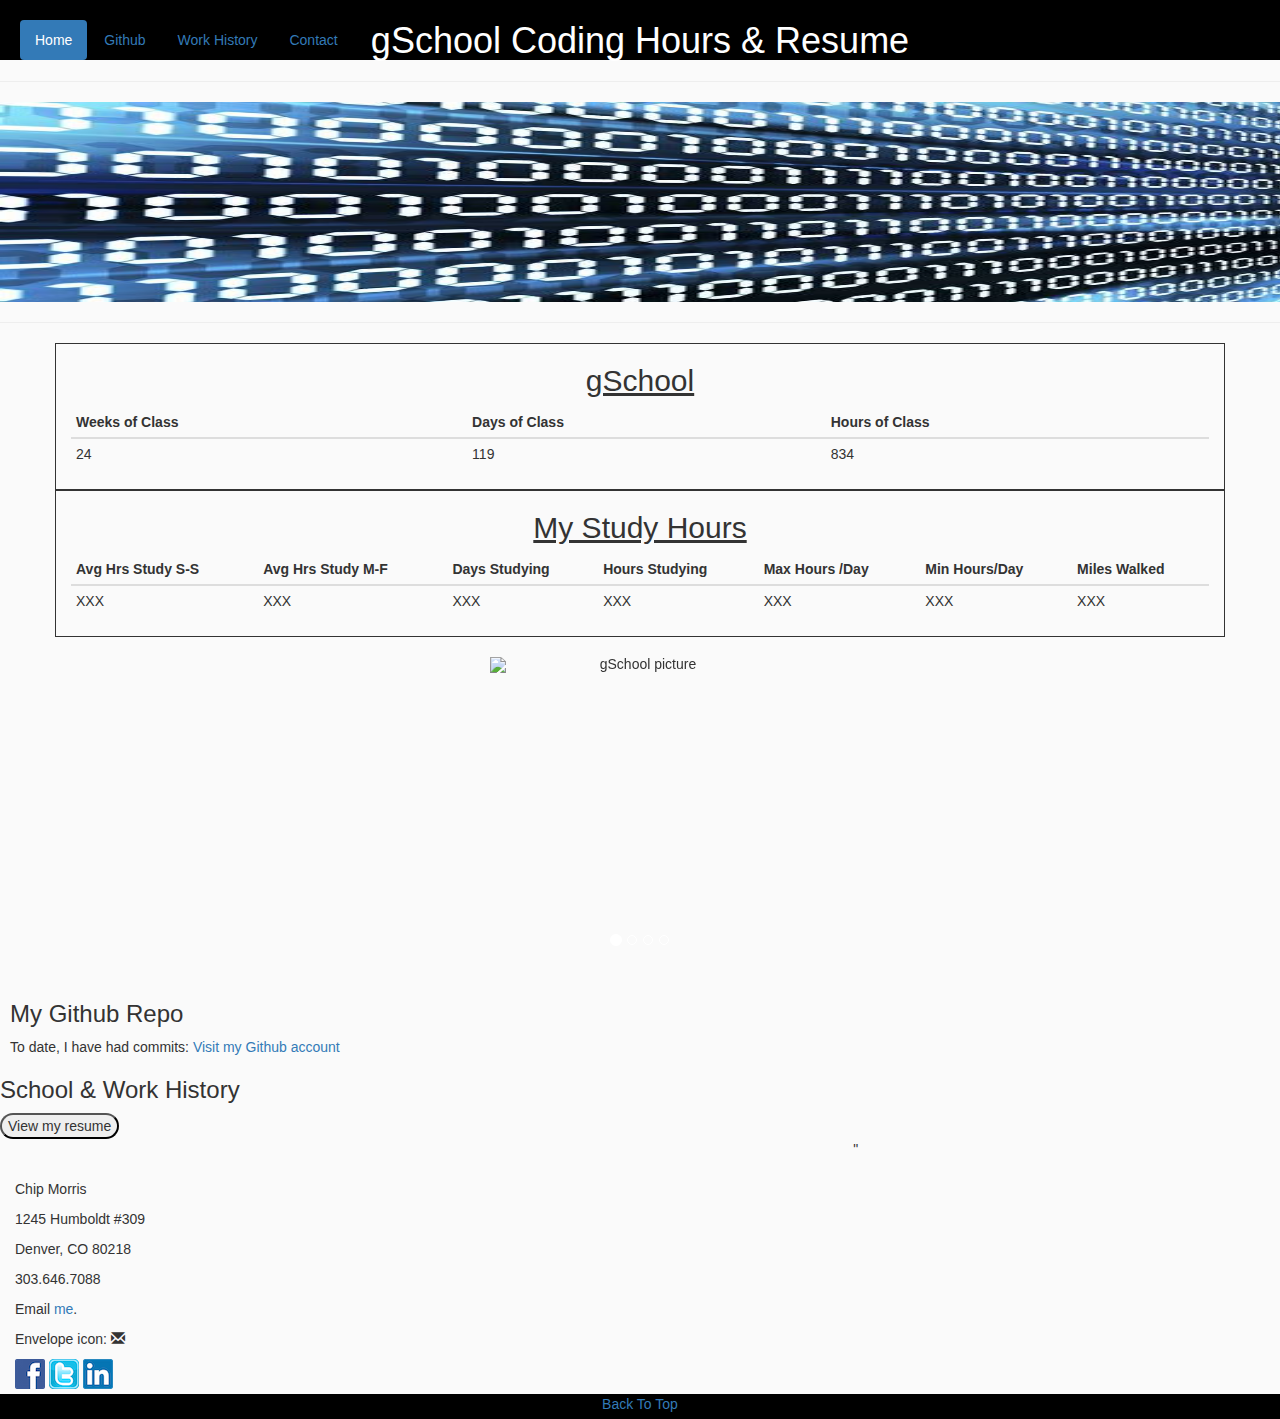
==== index.html @ 4a17ed46 "Updated JQuery" ====
<!DOCTYPE html>
<html lang="en">
<head>
<title>Personal Project - Online Resume</title>

<link rel="stylesheet" type="text/css" href="https://maxcdn.bootstrapcdn.com/bootstrap/3.3.5/css/bootstrap.min.css">
<link rel="stylesheet" type="text/css" href="css/main.css">

</head>
<body>

  <!-- Navigation bar items -->
<div id="headerBar">
  <header>
    <nav>
      <div id="menu">
        <ul class="nav nav-pills">
          <li class="active"><a href="#">Home</a></li>
          <li><a href="#github">Github</a></li>
          <li><a href="#showResume">Work History</a></li>
          <li><a href="contactme.html">Contact</a></li>
        </ul>
        </div>
     </nav>
  </header>
</div>

<!-- Title -->
<h1>gSchool Coding Hours &amp; Resume</h1>

<!-- Image at top of page -->
<hr>
  <img src="img/Binary-Code.jpg" alt="Code Picture" height="200" width="1500">
<hr>

<!-- Bootstrap Table - gSchool info **** I DON"T LOVE THE LAYOUT  ****-->
<div class="container galvanizeMin">
  <h2>gSchool </h2>
    <table class="table table-condensed">
      <thead>
        <tr>
          <th>Weeks of Class</th>
          <th>Days of Class</th>
          <th>Hours of Class</th>
        </tr>
      </thead>
      <tbody>
        <tr>
          <td>24</td>
          <td>119</td>
          <td>834</td>
        </tr>
      </tbody>
    </table>
</div>

<!-- Bootstrap Table - my info-->
<!-- Once we learn how, this will be updated live day by day. Right now the numbers are hard coded -->
<div class="container myStudyHours">
  <h2>My Study Hours</h2>
    <table class="table table-condensed">
      <thead>
        <tr>
          <th>Avg Hrs Study S-S</th>
          <th>Avg Hrs Study M-F</th>
          <th>Days Studying</th>
          <th>Hours Studying</th>
          <th>Max Hours /Day</th>
          <th>Min Hours/Day</th>
          <th>Miles Walked</th>
        </tr>
      </thead>
    <tbody>
      <tr>
        <td>XXX</td>
        <td>XXX</td>
        <td>XXX</td>
        <td>XXX</td>
        <td>XXX</td>
        <td>XXX</td>
        <td>XXX</td>  <!--LEAVE IN? TAKE OUT? ADD A GIF?-->
      </tr>
    </tbody>
  </table>
</div>

<br>

<!-- Bootstrap Picture Carousel -->
<center>
<div id="myCarousel" class="carousel slide" data-ride="carousel">
  <!-- Indicators -->
  <ol class="carousel-indicators">
    <li data-target="#myCarousel" data-slide-to="0" class="active"></li>
    <li data-target="#myCarousel" data-slide-to="1"></li>
    <li data-target="#myCarousel" data-slide-to="2"></li>
    <li data-target="#myCarousel" data-slide-to="3"></li>
  </ol>

  <!-- Wrapper for slides -->
  <div class="carousel-inner" role="listbox">

    <!-- Picture -->
    <div class="item active">
      <img src="img/gschool2.jpg" alt="gSchool picture" height="324" px width="300" px>
    </div>

    <!-- Picture -->
    <div class="item">
      <img src="img/Sarah.jpg" alt="Sarah" height="324" width="300">
    </div>

    <!-- Picture -->
    <div class="item">
      <img src="img/Ben.jpg" alt="Ben" height="324" width="300">
    </div>

    <!-- Picture -->
    <div class="item">
      <img src="img/Luis.jpg" alt="Luis" height="324" width="300">
    </div>

  </div> <!-- Closes class="carousel-inner" -->
  </div> <!-- Closes id="myCarousel"-->
  </center>

<!-- Github link -->
<div id="github">
  <h3>My Github Repo</h3>
    <p>To date, I have had commits:
      <a href="https://github.com/ChipMorris10" target="_blank"> Visit my Github account</a>
</div>


<h3>School &amp; Work History</h3>

<button type="button" id="showResume" >View my resume</button>

<!-- School and Work Information -->
<div id="schoolWorkHistory">
  <br>
<br>

<h2><strong>Work &amp; School History</strong></h2>

<!-- gSchool experience -->
<img class="logos" src="img/gschool-logo.png" alt="gSchool logo">
<div id="gSchool">
  <p>Denver, CO</p>
  <p>July - December 2015</p>
  <p><em>A 24 week Full Stack Immersive program</em></p>
    <ul>
      <li>HTML</li>
      <li>CSS</li>
      <li>Javascript</li>
      <li>JQuery</li>
      <li>API</li>
      <li>OOP</li>
    </ul>
</div>

<!-- AIM experience -->
<div id="AIM">
<img class="logos" src="img/aim-logo.png" alt="AIM logo">
  <p>Omaha, NE &amp; Denver, CO</p>
  <p>April 2012 - June 2015</p>
  <p><em>A not-for-profit membership organization whose mission is to promote technology and create brillian communities</em></p>
  <p><strong>Regional Manager - Denver</strong></p>
    <ul>
      <li>Solely responsible for laying the groundwork to the Denver office open</li>
      <li>Established relationships within the tech and school community</li>
    </ul>
  <p><strong>Business Development Executive</strong></p>
    <ul>
      <li>Increased revenue intake 10 straight months - 2013</li>
      <li>Member of the Going National Committee</li>
      <li>Won sales incentives in months 4, 5, 7, and 9 - 2013</li>
      <li>Responsible for making 50 calls or completing 120 minutes of talk time daily</li>
    </ul>
</div>

<!-- PBG experience -->
<div id="PBG">
<img class="logos" src="img/Pepsi_logo.gif" alt="Pepsi logo">
  <p>Denver, CO &amp; Omaha, NE</p>
  <p>1998 - 2009</p>
  <p><em>The world's largest manufacturer, seller, and distributor of Pepsi-Cola products</em></p>
  <p><strong>FoodService Sales Manager</strong></p>
    <ul>
      <li>Managed daily operations of sales team across three states</li>
      <li>Managed non-retail business segments with sales in excess of $20 million annually</li>
      <li>Interviewed, hired, and mentored Sales Representatives</li>
      <li>Grew volume and revenue growth 5%</li>
      <li>Approved long-term customer contracts</li>
      <li>Developed and executed vending initiative posting best results in Business Unit</li>
      <li>Recognized with the "President's Circle of Excellence Award"</li>
    </ul>
  <p>Marketing Equipment Supervisor</p>
    <ul>
      <li>Supervised 14 equipment delivery and installation teams</li>
      <li>Increased department morale as noted through Employee Insights survey</li>
      <li>Established annual targets and productivity measures</li>
    </ul>
  <p>Key Account Manager</p>
    <ul>
      <li>Over-indexed 7.5% on revenue and grew fountain business by 52%</li>
      <li>Four-time will of "Rules of the Road" for sales excellence</li>
      <li>Top vending sales representative during 1st year of employment</li>
    </ul>
</div>

<!-- UNO experience -->
<div id="UNO">
<img class="logos" src="img/UNO.jpg" alt="UNOl logo">
  <p>Omaha, NE</p>
  <p>2010-2011</p>
  <p><em>Master's Degree in Secondary Education</em></p>
    <ul>
      <li>Completed 43 hours of study with a 3.68 GPA</li>
    </ul>
</div>

<!-- NIU experience -->
<div id="NIU">
<img class="logos" src="img/Northeastern_Illinois_University.png" alt="Northeastern Illinois">
  <p>Chicago, IL</p>
    <ul>
      <li>B.S. Policitcal Science</li>
      <li>Minor in English</li>
  </ul>
</div>

<!-- Volunteer experience -->
<div id="Volunteer">
<h3>Volunteer Work</h3>
  <ul>
    <li>Big Brothers, Big Sisters</li>
    <li>Board Memeber, Omaha Restaurant Association</li>
    <li>Junior Achievement</li>
    <li>President, Golden Marlins Swim Team</li>
    <li>Board Member, Shelton Elementary School</li>
    </ul>
</div>

</div>   <!--Closes id="SchoolWorkHistory" SEE NOTE ABOVE-->

<br>

<div class="col-md-8">
<div class="page-header">

<p>Chip Morris</p>
<p>1245 Humboldt #309</p>
<p>Denver, CO 80218</p>
<p>303.646.7088</p>
<p>Email <a href="mailto:goldcomac@mac..com">me</a>.</p>
<p>Envelope icon: <span class="glyphicon glyphicon-envelope"></span></p>
  <img src="img/facebook.png" alt="Facebook logo">
  <img src="img/twitter.png" alt="Twitter logo">
  <img src="img/linkedin.png" alt="LinkedIn logo">

</div> <!--Closes class="page-header"-->
</div> <!--Closes class="col-md-8-->"

<!-- Adds footer to page -->
<div id="footerBar">
  <a href="#">Back To Top</a>
</div>


<script type="text/javascript" src="config.json"></script>
<script src="https://code.jquery.com/jquery-2.1.4.min.js"></script>
<script src="http://cdnjs.cloudflare.com/ajax/libs/underscore.js/1.8.3/underscore-min.js"></script>
<script src="https://maxcdn.bootstrapcdn.com/bootstrap/3.3.5/js/bootstrap.min.js"></script>
<script type="text/javascript" src="js/main.js"></script>

</body>
</html>



<!-- adding Github info -->

<!-- look at opening and closing divs with class="jumbotron" -->
<!-- keep Jumbotron or remove? What's going on with it? -->

<!-- add walking gif?
<div style="max-width: 500px;" id="_giphy_XGnWMiVXL87Xa"></div><script>var _giphy = _giphy || []; _giphy.push({id: "XGnWMiVXL87Xa",w: 400, h: 400});var g = document.createElement("script"); g.type = "text/javascript"; g.async = true;g.src = ("https:" == document.location.protocol ? "https://" : "http://") + "giphy.com/static/js/widgets/embed.js";var s = document.getElementsByTagName("script")[0]; s.parentNode.insertBefore(g, s);</script>
OR
<iframe src="//giphy.com/embed/XGnWMiVXL87Xa?html5=true" width="480" height="480" frameBorder="0" class="giphy-embed" allowFullScreen></iframe><p><a href="http://giphy.com/gifs/animated-loop-walking-XGnWMiVXL87Xa">via GIPHY</a></p> -->
---- css/main.css ----
/*html controls*/
html {
    position: relative;
    min-height: 100%;
}

/*Body controls*/
body {
    background-color: #fafafa;
    font-family:"Lucida Sans Unicode", "Lucida Grande", sans-serif;
    margin: 0 0 100px;  /*bottom is equal to footer height*/
}

/*Changes background color of menu on hover*/
#headerBar .active  a:hover {
    background-color: #F90;
}

/*Adds color and padding to nav bar items */
.nav-pills {
    text-decoration: none ;
    color: #00F;
    padding: 20px 20px 20px 20px;
}

/*h1 controls*/
h1 {
    text-align: center;
    color: white;
    padding-top: 1px;
}

/*h2 controls*/
h2 {
    text-align: center;
    text-decoration: underline;
}
/*Header controls*/
#headerBar {
    height: 60px;
    background: black;
    position: absolute;
    top: 0;
    width: 100%;
    z-index: -1
}

/*Border around gSchool hours*/
.container {
    border-style: solid;
    border-width: 1px;
}

/*Logo controls*/
.logos {
    /*padding-right: 50px;*/
    height: 35px;
    width: 60px;

}

/*Github controls*/
#github {
    margin-left: 10px;
}

/*School & Work History controls*/
#schoolWorkHistory {
    margin-left: 10px;
    border:solid;
}

/*Container controls*/
#container {
      border-style: solid;
      border-width: 1px;
}

#showResume {
    border-radius: 25px
}

/*Bootstrap Jumbotron controls*/
/*.jumbotron {
    padding-left: 30px;
    padding-right: 60px;
    height: 10px;  WHAT IS THIS DOING? It seems to lock it to the footer, but changing the number from 10px to 100px doesn't seem to make a difference
    right: 300px;
}*/

/*.jumbotron p {
    color: black;
    text-align: right;
}*/

/*h3 controls*/
#schoolWorkHistory {
    text-decoration: underline;
    margin-left: 10px;
}

/*About  Me controls*/
.aboutme li {
    text-align:left;
}

/*Footer controls*/
#footerBar {
    height: 25px;
    background-color: black;
    position: absolute;
    bottom: 0;
    width: 100%;
    left: 0;
    text-align: center;
}
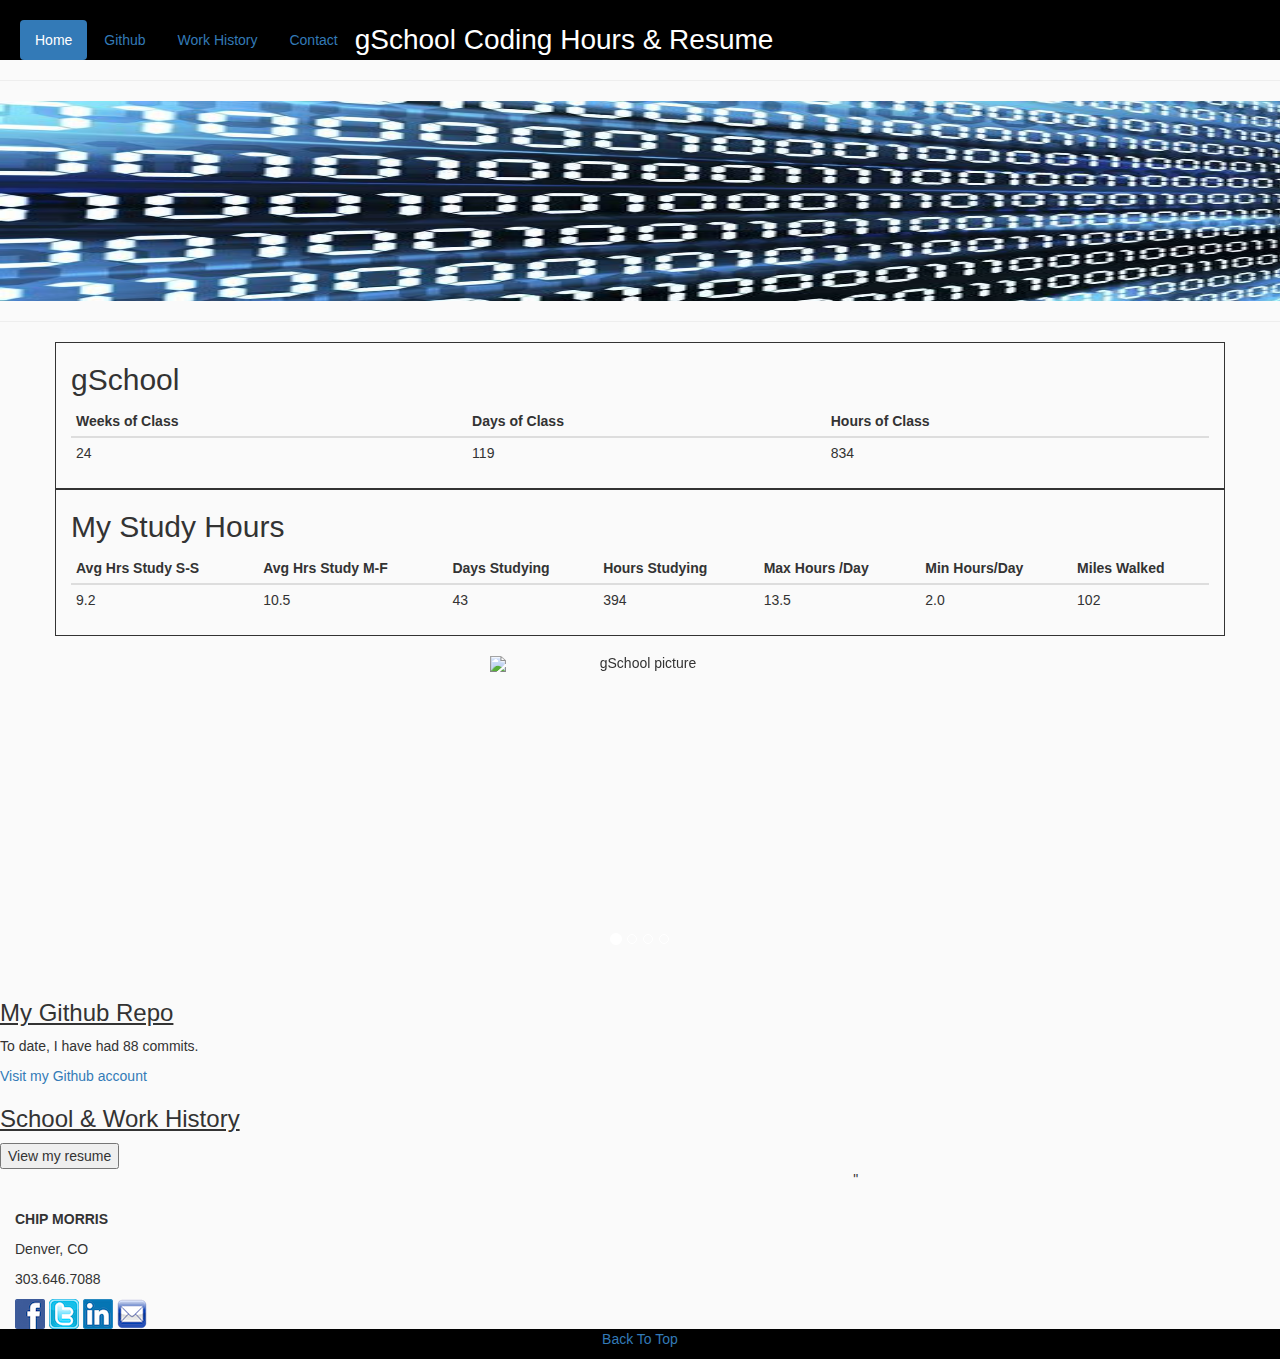
==== commit f0186027: "Ready for presentation tomorrow" ====
--- a/index.html
+++ b/index.html
@@ -18,7 +18,9 @@
           <li class="active"><a href="#">Home</a></li>
           <li><a href="#github">Github</a></li>
           <li><a href="#showResume">Work History</a></li>
-          <li><a href="contactme.html">Contact</a></li>
+          <!-- For some reason I couldn't get the Contact link to work so I added a 2nd #showResume. I need to fix this -->
+          <li><a href="#showResume">Contact</a></li>
+          <li class="titleClass">gSchool Coding Hours & Resume</li>
         </ul>
         </div>
      </nav>
@@ -26,7 +28,7 @@
 </div>
 
 <!-- Title -->
-<h1>gSchool Coding Hours &amp; Resume</h1>
+<!-- <h1>gSchool Coding Hours &amp; Resume</h1> -->
 
 <!-- Image at top of page -->
 <hr>
@@ -72,13 +74,13 @@
       </thead>
     <tbody>
       <tr>
-        <td>XXX</td>
-        <td>XXX</td>
-        <td>XXX</td>
-        <td>XXX</td>
-        <td>XXX</td>
-        <td>XXX</td>
-        <td>XXX</td>  <!--LEAVE IN? TAKE OUT? ADD A GIF?-->
+        <td>9.2</td>
+        <td>10.5</td>
+        <td>43</td>
+        <td>394</td>
+        <td>13.5</td>
+        <td>2.0</td>
+        <td>102</td>  <!--LEAVE IN? TAKE OUT? ADD A GIF?-->
       </tr>
     </tbody>
   </table>
@@ -120,6 +122,11 @@
       <img src="img/Luis.jpg" alt="Luis" height="324" width="300">
     </div>
 
+    <!-- Picture -->
+    <div class="item">
+      <img src="img/Galvanize-Lobby.jpg" alt="Galvanize" height="324" width="300">
+    </div>
+
   </div> <!-- Closes class="carousel-inner" -->
   </div> <!-- Closes id="myCarousel"-->
   </center>
@@ -127,7 +134,7 @@
 <!-- Github link -->
 <div id="github">
   <h3>My Github Repo</h3>
-    <p>To date, I have had commits:
+    <p>To date, I have had 88 commits.<br></p>
       <a href="https://github.com/ChipMorris10" target="_blank"> Visit my Github account</a>
 </div>
 
@@ -214,7 +221,7 @@
 <img class="logos" src="img/UNO.jpg" alt="UNOl logo">
   <p>Omaha, NE</p>
   <p>2010-2011</p>
-  <p><em>Master's Degree in Secondary Education</em></p>
+  <p><em>Secondary Education - Master's Program</em></p>
     <ul>
       <li>Completed 43 hours of study with a 3.68 GPA</li>
     </ul>
@@ -249,20 +256,29 @@
 <div class="col-md-8">
 <div class="page-header">
 
-<p>Chip Morris</p>
-<p>1245 Humboldt #309</p>
-<p>Denver, CO 80218</p>
+<div class="contactMe">
+<p><strong>CHIP MORRIS</strong></p>
+<p>Denver, CO</p>
 <p>303.646.7088</p>
-<p>Email <a href="mailto:goldcomac@mac..com">me</a>.</p>
-<p>Envelope icon: <span class="glyphicon glyphicon-envelope"></span></p>
+  <a href="https://www.facebook.com/chip.morris.10/">
   <img src="img/facebook.png" alt="Facebook logo">
-  <img src="img/twitter.png" alt="Twitter logo">
-  <img src="img/linkedin.png" alt="LinkedIn logo">
-
+  </a>
+  <a href="https://twitter.com/YomChippour">
+     <img src="img/twitter.png" alt="Twitter logo">
+  </a>
+  <a href="https://www.linkedin.com/in/chipmorris">
+    <img src="img/linkedin.png" alt="LinkedIn logo">
+  </a>
+
+  <a href="mailto:goldcomac@mac..com">
+    <img src="img/email.png" alt="Email logo">
+  </a>
+
+</div> <!--Closes class="contactMe"-->
 </div> <!--Closes class="page-header"-->
 </div> <!--Closes class="col-md-8-->"
 
-<!-- Adds footer to page -->
+<!-- Adds footer to page and link to top of page -->
 <div id="footerBar">
   <a href="#">Back To Top</a>
 </div>
--- a/css/main.css
+++ b/css/main.css
@@ -9,41 +9,43 @@
     background-color: #fafafa;
     font-family:"Lucida Sans Unicode", "Lucida Grande", sans-serif;
     margin: 0 0 100px;  /*bottom is equal to footer height*/
+
 }
-
-/*Changes background color of menu on hover*/
-#headerBar .active  a:hover {
-    background-color: #F90;
-}
-
 /*Adds color and padding to nav bar items */
 .nav-pills {
-    text-decoration: none ;
     color: #00F;
     padding: 20px 20px 20px 20px;
 }
 
-/*h1 controls*/
+/*Changes background color of menu on hover*/
+/*#headerBar .active  a:hover {
+    background-color: #F90;
+}*/
+
+/*Center the <h1> text*/
 h1 {
     text-align: center;
     color: white;
     padding-top: 1px;
 }
 
-/*h2 controls*/
-h2 {
-    text-align: center;
-    text-decoration: underline;
+.titleClass {
+    display: inline-block;
+    color:white;
+    font-size: 2.0em;
+    margin-left: 15px;
 }
+
 /*Header controls*/
 #headerBar {
     height: 60px;
     background: black;
-    position: absolute;
     top: 0;
     width: 100%;
     z-index: -1
 }
+
+
 
 /*Border around gSchool hours*/
 .container {
@@ -51,67 +53,56 @@
     border-width: 1px;
 }
 
-/*Logo controls*/
+/*Logo spacing*/
 .logos {
     /*padding-right: 50px;*/
-    height: 35px;
-    width: 60px;
+    height: 50px;
+    width:70px;
+    margin-left: 15px;
+}
+
+#schoolWorkHistory {
+    border-style: solid;
+    border-width: 2px;
+    margin-left: 20px;
+    margin-right:40px;
+    padding-left: 30px;
 
 }
 
-/*Github controls*/
-#github {
-    margin-left: 10px;
+/*Bootstrap Jumbotron controls*/
+.jumbotron {
+    padding-left: 30px;
+    padding-right: 60px;
+    height: 10px;  /*WHAT IS THIS DOING? It seems to lock it to the footer, but changing the number from 10px to 100px doesn't seem to make a difference*/
+    right: 300px;
 }
 
-/*School & Work History controls*/
-#schoolWorkHistory {
-    margin-left: 10px;
-    border:solid;
+.jumbotron p {
+    color: black;
+    text-align: right;
+}
+/*Underline all <h3>*/
+h3 {
+    text-decoration: underline;
 }
 
-/*Container controls*/
-#container {
-      border-style: solid;
-      border-width: 1px;
+#contactInfo {
+    text-align: center;
 }
 
-#showResume {
-    border-radius: 25px
-}
-
-/*Bootstrap Jumbotron controls*/
-/*.jumbotron {
-    padding-left: 30px;
-    padding-right: 60px;
-    height: 10px;  WHAT IS THIS DOING? It seems to lock it to the footer, but changing the number from 10px to 100px doesn't seem to make a difference
-    right: 300px;
-}*/
-
-/*.jumbotron p {
-    color: black;
-    text-align: right;
-}*/
-
-/*h3 controls*/
-#schoolWorkHistory {
-    text-decoration: underline;
-    margin-left: 10px;
-}
-
-/*About  Me controls*/
+/*About Me*/
 .aboutme li {
     text-align:left;
 }
 
-/*Footer controls*/
+/*Footer Controls*/
 #footerBar {
-    height: 25px;
+    height: 30px;
     background-color: black;
     position: absolute;
     bottom: 0;
     width: 100%;
     left: 0;
     text-align: center;
-}
-
+}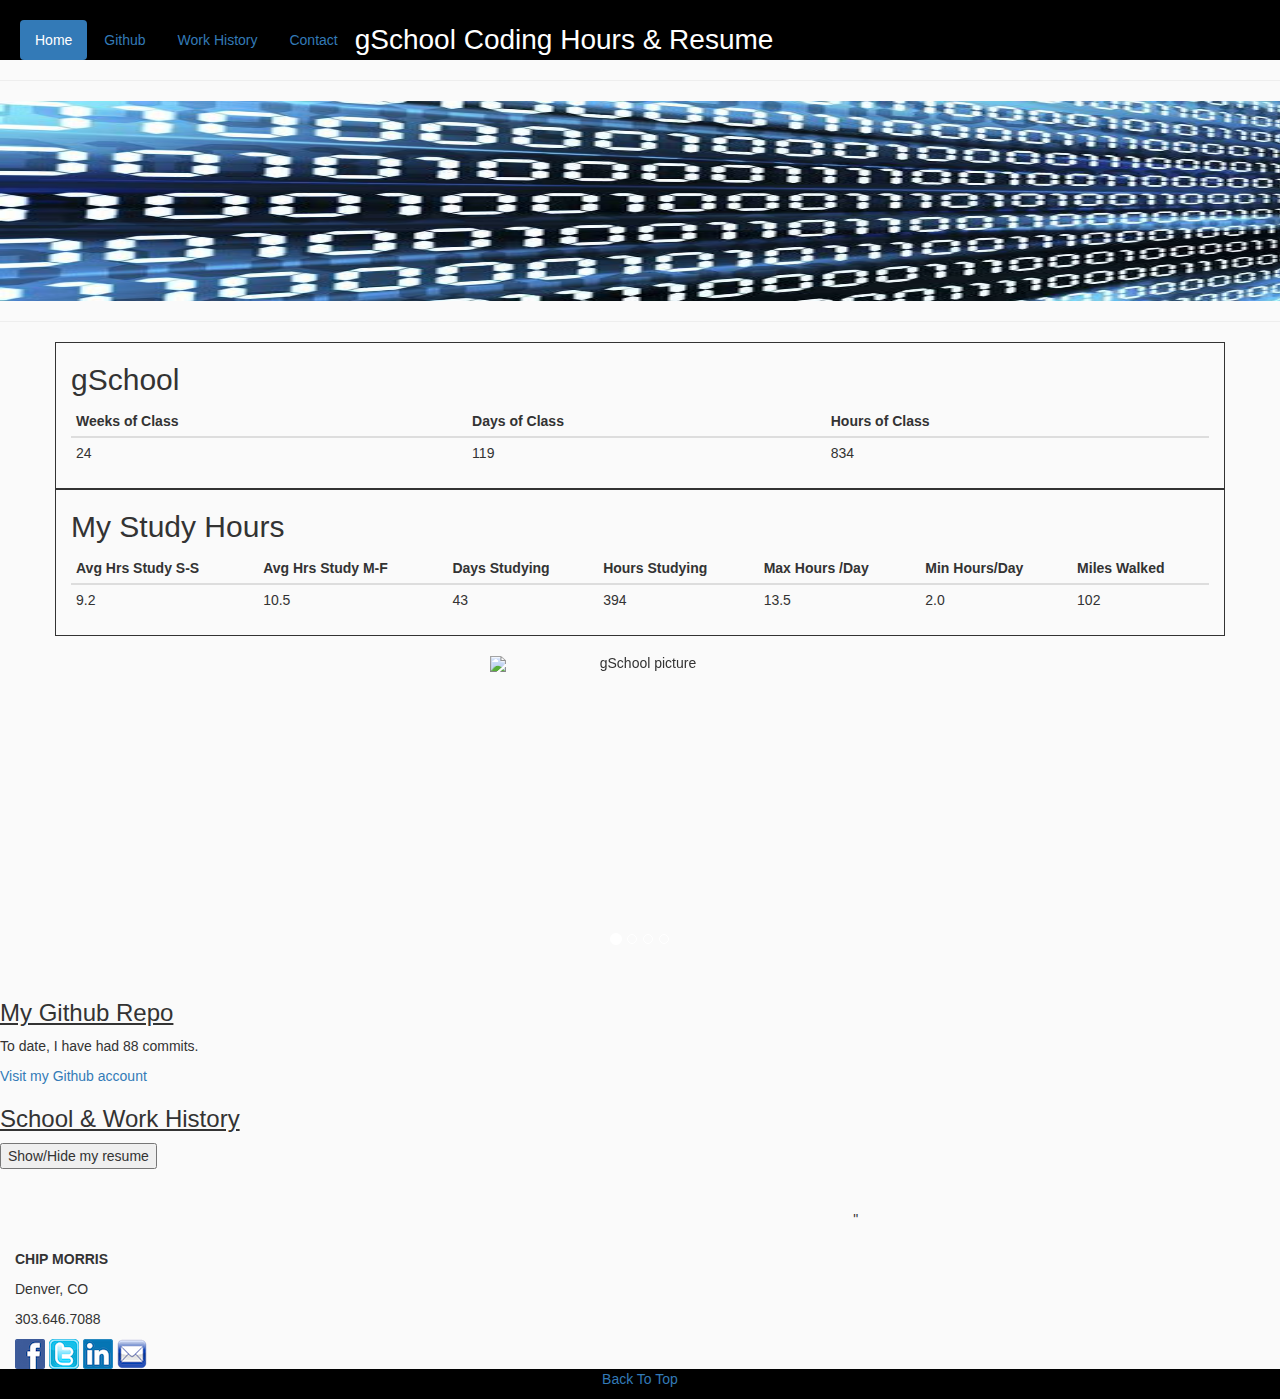
==== commit 1467b91a: "minor changes to main.js" ====
--- a/index.html
+++ b/index.html
@@ -57,7 +57,7 @@
 </div>
 
 <!-- Bootstrap Table - my info-->
-<!-- Once we learn how, this will be updated live day by day. Right now the numbers are hard coded -->
+<!-- Once we get in to backend, this will be updated live day by day. Right now the numbers are hard coded -->
 <div class="container myStudyHours">
   <h2>My Study Hours</h2>
     <table class="table table-condensed">
@@ -141,9 +141,23 @@
 
 <h3>School &amp; Work History</h3>
 
-<button type="button" id="showResume" >View my resume</button>
-
-<!-- School and Work Information -->
+<button type="button" id="showResume" >Show/Hide my resume</button>
+
+
+<table class="table table-striped table-responsive">
+
+
+
+
+
+
+
+
+
+
+
+
+<!-- School and Work Information - use for resume -->
 <div id="schoolWorkHistory">
   <br>
 <br>
@@ -249,6 +263,7 @@
     </ul>
 </div>
 
+</table>
 </div>   <!--Closes id="SchoolWorkHistory" SEE NOTE ABOVE-->
 
 <br>
@@ -292,15 +307,3 @@
 
 </body>
 </html>
-
-
-
-<!-- adding Github info -->
-
-<!-- look at opening and closing divs with class="jumbotron" -->
-<!-- keep Jumbotron or remove? What's going on with it? -->
-
-<!-- add walking gif?
-<div style="max-width: 500px;" id="_giphy_XGnWMiVXL87Xa"></div><script>var _giphy = _giphy || []; _giphy.push({id: "XGnWMiVXL87Xa",w: 400, h: 400});var g = document.createElement("script"); g.type = "text/javascript"; g.async = true;g.src = ("https:" == document.location.protocol ? "https://" : "http://") + "giphy.com/static/js/widgets/embed.js";var s = document.getElementsByTagName("script")[0]; s.parentNode.insertBefore(g, s);</script>
-OR
-<iframe src="//giphy.com/embed/XGnWMiVXL87Xa?html5=true" width="480" height="480" frameBorder="0" class="giphy-embed" allowFullScreen></iframe><p><a href="http://giphy.com/gifs/animated-loop-walking-XGnWMiVXL87Xa">via GIPHY</a></p> -->--- a/css/main.css
+++ b/css/main.css
@@ -1,3 +1,5 @@
+/*BODY CONTROLS*/
+
 /*html controls*/
 html {
     position: relative;
@@ -9,8 +11,16 @@
     background-color: #fafafa;
     font-family:"Lucida Sans Unicode", "Lucida Grande", sans-serif;
     margin: 0 0 100px;  /*bottom is equal to footer height*/
+}
 
+/*HEADER CONTROLS */
+/*Center the <h1> text*/
+h1 {
+    text-align: center;
+    color: white;
+    padding-top: 1px;
 }
+
 /*Adds color and padding to nav bar items */
 .nav-pills {
     color: #00F;
@@ -22,12 +32,6 @@
     background-color: #F90;
 }*/
 
-/*Center the <h1> text*/
-h1 {
-    text-align: center;
-    color: white;
-    padding-top: 1px;
-}
 
 .titleClass {
     display: inline-block;
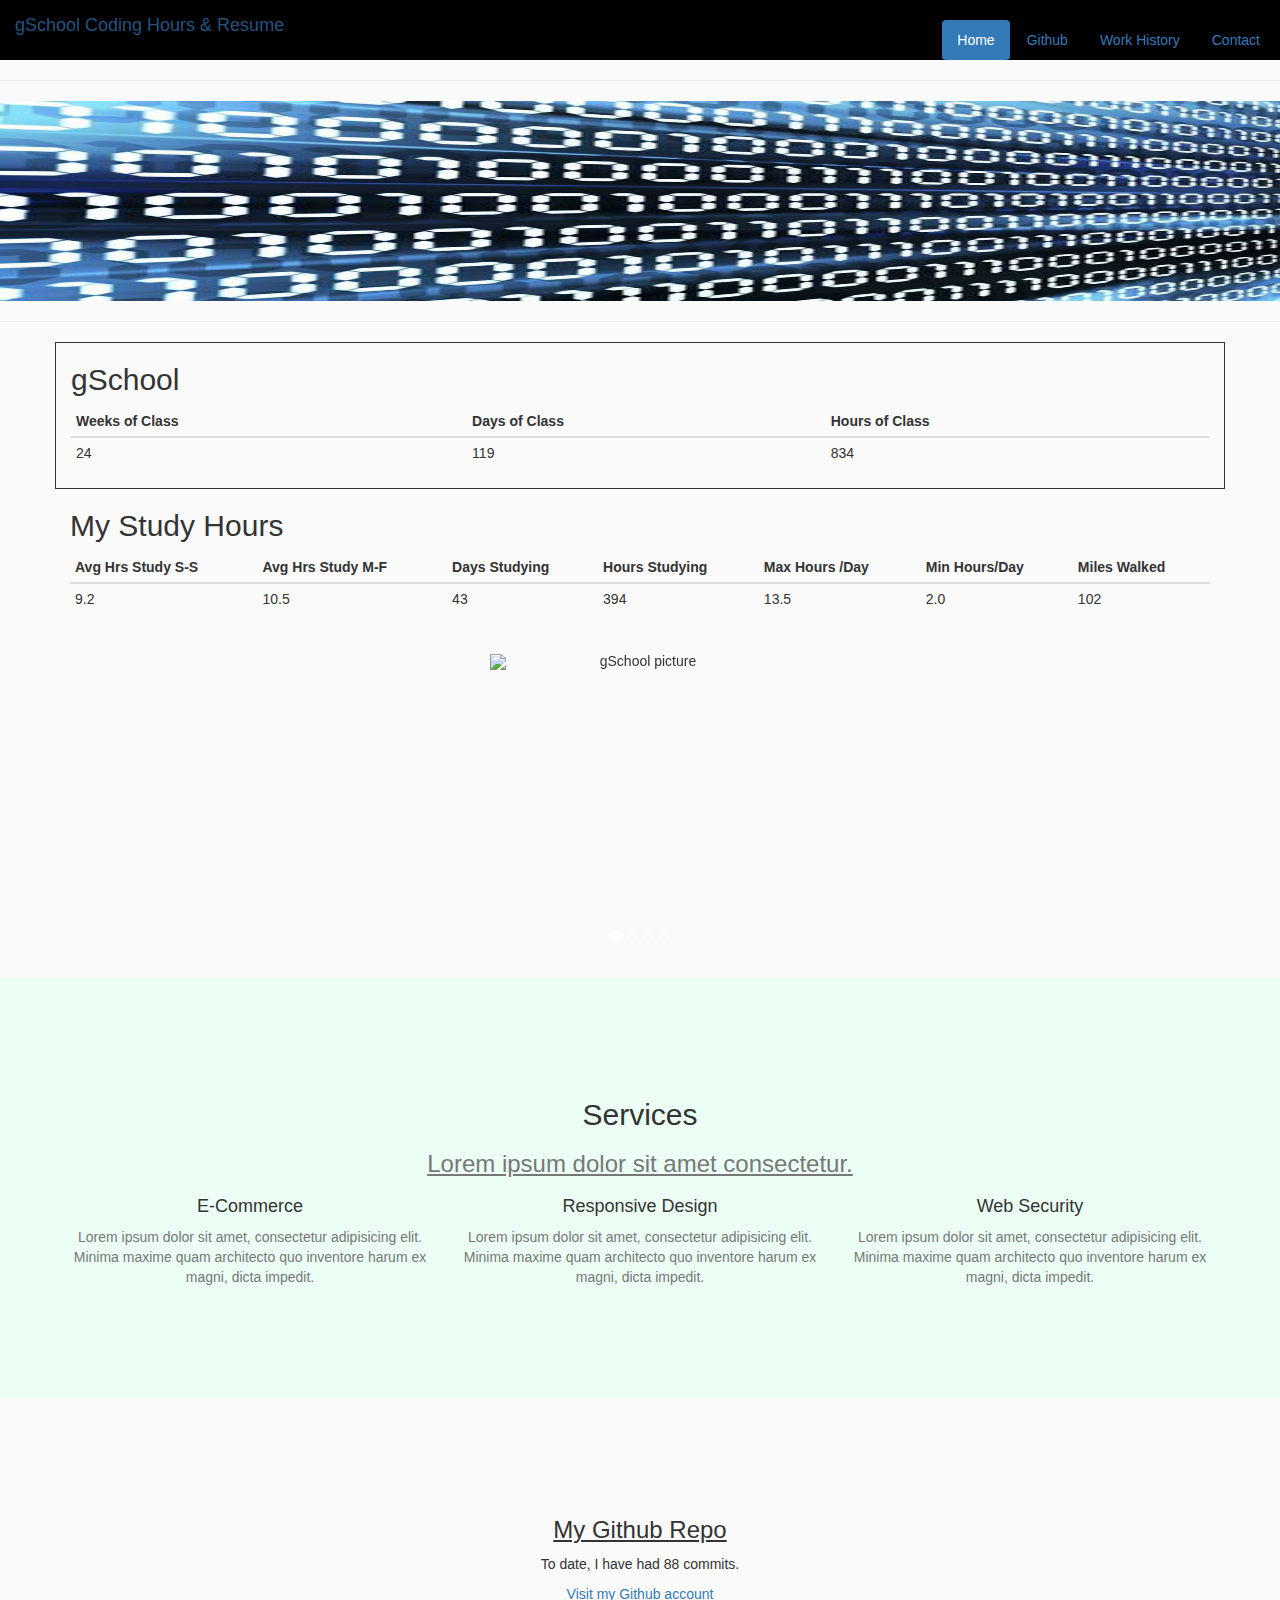
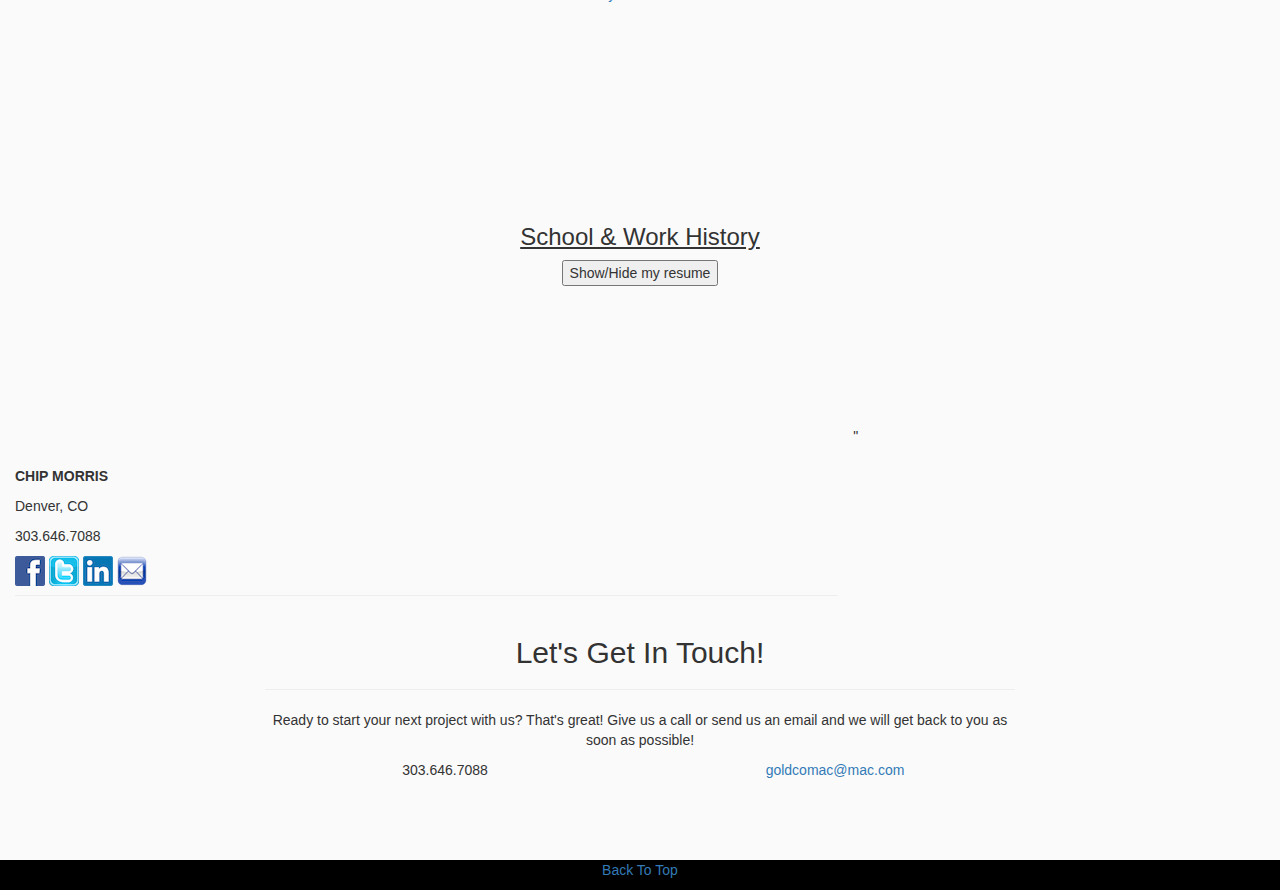
==== commit 8bb0b8e0: "making some bootstrap changes" ====
--- a/index.html
+++ b/index.html
@@ -12,15 +12,20 @@
   <!-- Navigation bar items -->
 <div id="headerBar">
   <header>
+  <!-- this is how we can get it to stay at the top, we need to fix the black behind it to be fixed to to use and have look good
+  <nav class="navbar-fixed-top"> -->
     <nav>
+    <div class="navbar-header">
+      <a class="navbar-brand" href="#">gSchool Coding Hours & Resume</a>
+    </div>
       <div id="menu">
-        <ul class="nav nav-pills">
+        <ul class="nav nav-pills  navbar-right">
           <li class="active"><a href="#">Home</a></li>
           <li><a href="#github">Github</a></li>
           <li><a href="#showResume">Work History</a></li>
           <!-- For some reason I couldn't get the Contact link to work so I added a 2nd #showResume. I need to fix this -->
           <li><a href="#showResume">Contact</a></li>
-          <li class="titleClass">gSchool Coding Hours & Resume</li>
+         <!--  <li class="titleClass"></li> -->
         </ul>
         </div>
      </nav>
@@ -36,7 +41,7 @@
 <hr>
 
 <!-- Bootstrap Table - gSchool info **** I DON"T LOVE THE LAYOUT  ****-->
-<div class="container galvanizeMin">
+<div class="container galvanizeMin border">
   <h2>gSchool </h2>
     <table class="table table-condensed">
       <thead>
@@ -131,18 +136,58 @@
   </div> <!-- Closes id="myCarousel"-->
   </center>
 
+  <!-- Services Section -->
+    <section id="services">
+        <div class="container">
+            <div class="row">
+                <div class="col-lg-12 text-center">
+                    <h2 class="section-heading">Services</h2>
+                    <h3 class="section-subheading text-muted">Lorem ipsum dolor sit amet consectetur.</h3>
+                </div>
+            </div>
+            <div class="row text-center">
+                <div class="col-md-4">
+                    <span class="fa-stack fa-4x">
+                        <i class="fa fa-circle fa-stack-2x text-primary"></i>
+                        <i class="fa fa-shopping-cart fa-stack-1x fa-inverse"></i>
+                    </span>
+                    <h4 class="service-heading">E-Commerce</h4>
+                    <p class="text-muted">Lorem ipsum dolor sit amet, consectetur adipisicing elit. Minima maxime quam architecto quo inventore harum ex magni, dicta impedit.</p>
+                </div>
+                <div class="col-md-4">
+                    <span class="fa-stack fa-4x">
+                        <i class="fa fa-circle fa-stack-2x text-primary"></i>
+                        <i class="fa fa-laptop fa-stack-1x fa-inverse"></i>
+                    </span>
+                    <h4 class="service-heading">Responsive Design</h4>
+                    <p class="text-muted">Lorem ipsum dolor sit amet, consectetur adipisicing elit. Minima maxime quam architecto quo inventore harum ex magni, dicta impedit.</p>
+                </div>
+                <div class="col-md-4">
+                    <span class="fa-stack fa-4x">
+                        <i class="fa fa-circle fa-stack-2x text-primary"></i>
+                        <i class="fa fa-lock fa-stack-1x fa-inverse"></i>
+                    </span>
+                    <h4 class="service-heading">Web Security</h4>
+                    <p class="text-muted">Lorem ipsum dolor sit amet, consectetur adipisicing elit. Minima maxime quam architecto quo inventore harum ex magni, dicta impedit.</p>
+                </div>
+            </div>
+        </div>
+    </section>
+
 <!-- Github link -->
-<div id="github">
+<div id="github" class="center">
   <h3>My Github Repo</h3>
     <p>To date, I have had 88 commits.<br></p>
       <a href="https://github.com/ChipMorris10" target="_blank"> Visit my Github account</a>
 </div>
 
-
+<div id="schoolWork" class="center">
 <h3>School &amp; Work History</h3>
 
+<!-- use a modal for resume... see http://www.w3schools.com/bootstrap/bootstrap_modal.asp -->
+
 <button type="button" id="showResume" >Show/Hide my resume</button>
-
+</div>
 
 <table class="table table-striped table-responsive">
 
@@ -289,9 +334,32 @@
     <img src="img/email.png" alt="Email logo">
   </a>
 
+
+
 </div> <!--Closes class="contactMe"-->
 </div> <!--Closes class="page-header"-->
 </div> <!--Closes class="col-md-8-->"
+
+<section id="contact">
+        <div class="container">
+            <div class="row">
+                <div class="col-lg-8 col-lg-offset-2 text-center">
+                    <h2 class="section-heading">Let's Get In Touch!</h2>
+                    <hr class="primary">
+                    <p>Ready to start your next project with us? That's great! Give us a call or send us an email and we will get back to you as soon as possible!</p>
+                </div>
+                <div class="col-lg-4 col-lg-offset-2 text-center">
+                    <i class="fa fa-phone fa-3x wow bounceIn"></i>
+                    <p>303.646.7088</p>
+                </div>
+                <div class="col-lg-4 text-center">
+                    <i class="fa fa-envelope-o fa-3x wow bounceIn" data-wow-delay=".1s"></i>
+                    <p><a href="mailto:goldcomac@mac.com?subject=Thanks for emailing me">goldcomac@mac.com</a></p>
+                </div>
+            </div>
+        </div>
+    </section>
+
 
 <!-- Adds footer to page and link to top of page -->
 <div id="footerBar">
--- a/css/main.css
+++ b/css/main.css
@@ -52,10 +52,10 @@
 
 
 /*Border around gSchool hours*/
-.container {
+/*.container {
     border-style: solid;
     border-width: 1px;
-}
+}*/
 
 /*Logo spacing*/
 .logos {
@@ -109,4 +109,38 @@
     width: 100%;
     left: 0;
     text-align: center;
-}+}
+
+#services {
+    padding-top: 100px;
+    padding-bottom: 100px;
+    background: #EBFFF5;
+}
+
+
+
+
+/*Helper classes*/
+.center {
+    text-align: center;
+}
+
+.border {
+    border-style: solid;
+    border-width: 1px;
+}
+
+
+
+
+/*section padding*/
+#github {
+    padding-top: 100px;
+    padding-bottom: 100px
+}
+
+#schoolWork {
+    padding-top: 100px;
+    padding-bottom: 100px
+
+}
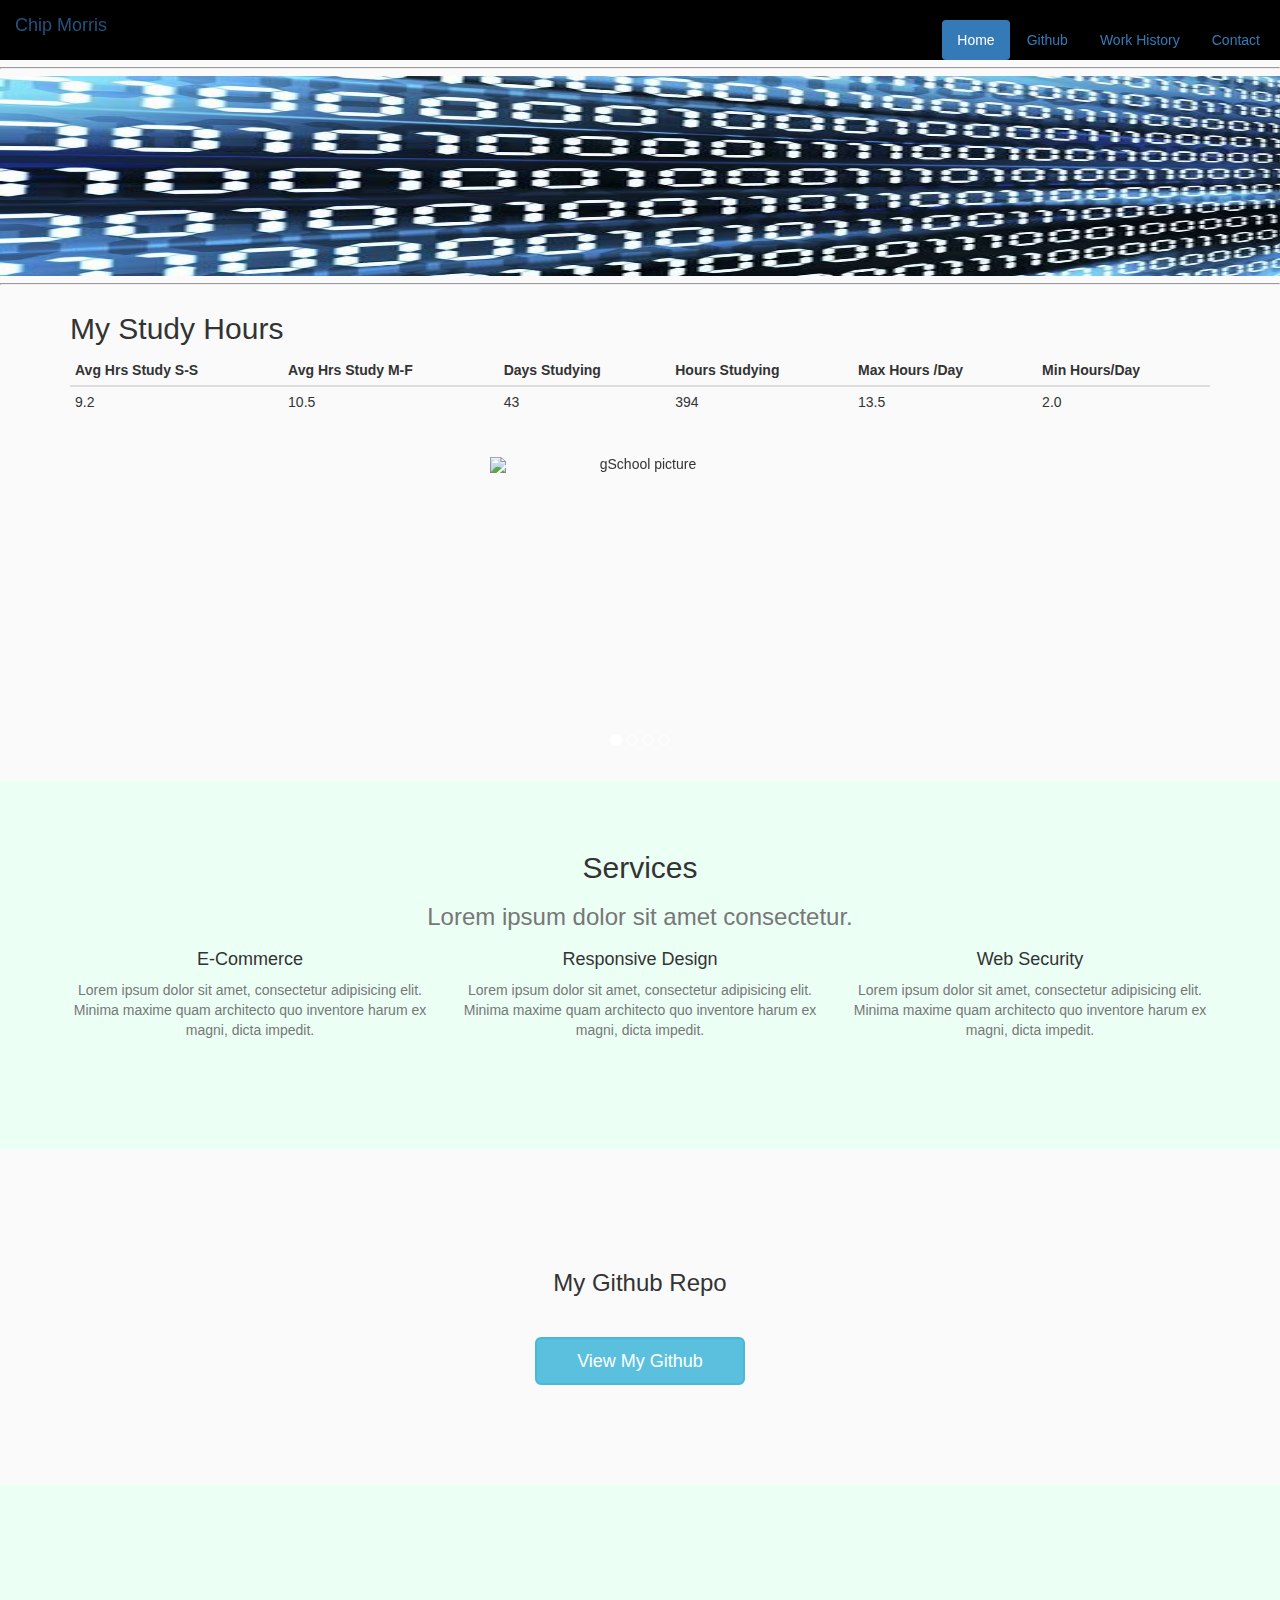
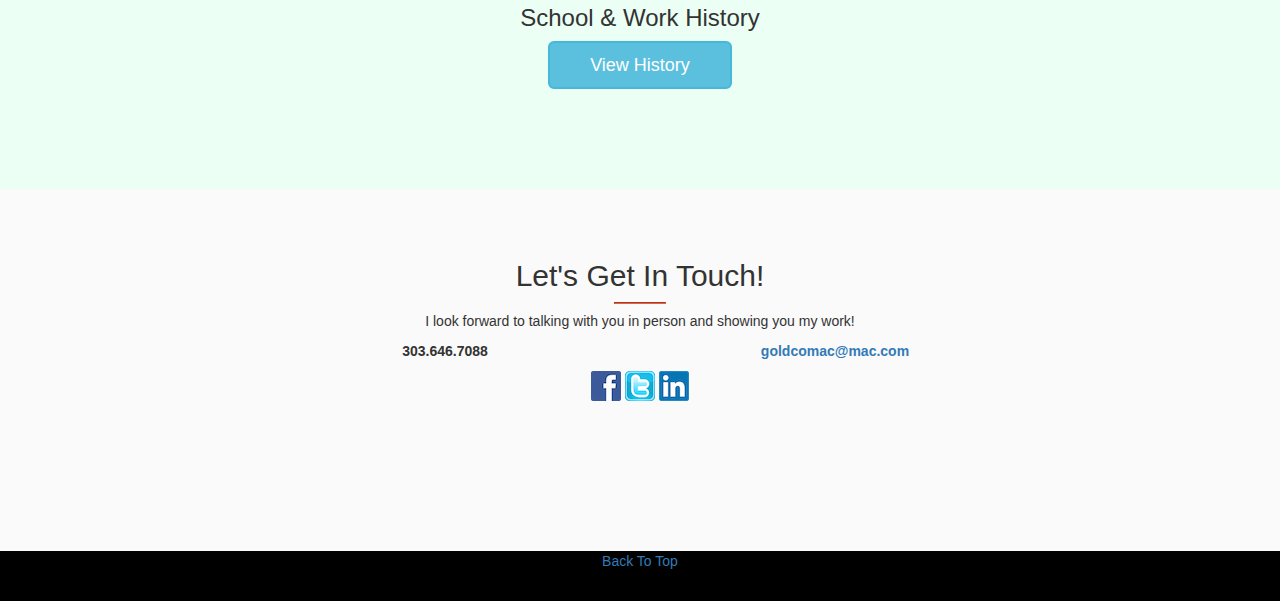
==== commit 63b7737b: "fixed github reporting errors" ====
--- a/index.html
+++ b/index.html
@@ -1,68 +1,44 @@
 <!DOCTYPE html>
 <html lang="en">
 <head>
-<title>Personal Project - Online Resume</title>
-
-<link rel="stylesheet" type="text/css" href="https://maxcdn.bootstrapcdn.com/bootstrap/3.3.5/css/bootstrap.min.css">
-<link rel="stylesheet" type="text/css" href="css/main.css">
+
+      <title>Personal Project - Online Resume</title>
+
+      <link rel="stylesheet" type="text/css" href="https://maxcdn.bootstrapcdn.com/bootstrap/3.3.5/css/bootstrap.min.css">
+      <link rel="stylesheet" type="text/css" href="css/main.css">
+      <link rel="stylesheet" href="css/animate.min.css" type="text/css">
 
 </head>
+
 <body>
 
-  <!-- Navigation bar items -->
-<div id="headerBar">
-  <header>
-  <!-- this is how we can get it to stay at the top, we need to fix the black behind it to be fixed to to use and have look good
-  <nav class="navbar-fixed-top"> -->
-    <nav>
-    <div class="navbar-header">
-      <a class="navbar-brand" href="#">gSchool Coding Hours & Resume</a>
-    </div>
+    <!-- Navigation bar items -->
+    <div id="headerBar">
+      <header>
+        <!-- Use the code below get the nav bar to stay at the top. I'd like to get the black bar to turn white as you scroll down the page -->
+        <nav class=" navgar-default navbar-fixed-top navbar-shri">
+          <nav>
+            <div class="navbar-header">
+              <a class="navbar-brand" href="#">Chip Morris</a>
+            </div>
+
       <div id="menu">
         <ul class="nav nav-pills  navbar-right">
           <li class="active"><a href="#">Home</a></li>
           <li><a href="#github">Github</a></li>
-          <li><a href="#showResume">Work History</a></li>
-          <!-- For some reason I couldn't get the Contact link to work so I added a 2nd #showResume. I need to fix this -->
-          <li><a href="#showResume">Contact</a></li>
-         <!--  <li class="titleClass"></li> -->
+          <li><a href="#schoolWork">Work History</a></li>
+          <li><a href="#contact">Contact</a></li>
         </ul>
-        </div>
+      </div>
      </nav>
   </header>
 </div>
 
-<!-- Title -->
-<!-- <h1>gSchool Coding Hours &amp; Resume</h1> -->
-
-<!-- Image at top of page -->
-<hr>
-  <img src="img/Binary-Code.jpg" alt="Code Picture" height="200" width="1500">
-<hr>
-
-<!-- Bootstrap Table - gSchool info **** I DON"T LOVE THE LAYOUT  ****-->
-<div class="container galvanizeMin border">
-  <h2>gSchool </h2>
-    <table class="table table-condensed">
-      <thead>
-        <tr>
-          <th>Weeks of Class</th>
-          <th>Days of Class</th>
-          <th>Hours of Class</th>
-        </tr>
-      </thead>
-      <tbody>
-        <tr>
-          <td>24</td>
-          <td>119</td>
-          <td>834</td>
-        </tr>
-      </tbody>
-    </table>
-</div>
-
-<!-- Bootstrap Table - my info-->
-<!-- Once we get in to backend, this will be updated live day by day. Right now the numbers are hard coded -->
+  <!-- Image at top of page -->
+  <hr>
+    <img src="img/Binary-Code.jpg" alt="Code Picture" height="200" width="1500">
+  <hr>
+
 <div class="container myStudyHours">
   <h2>My Study Hours</h2>
     <table class="table table-condensed">
@@ -74,7 +50,6 @@
           <th>Hours Studying</th>
           <th>Max Hours /Day</th>
           <th>Min Hours/Day</th>
-          <th>Miles Walked</th>
         </tr>
       </thead>
     <tbody>
@@ -85,7 +60,6 @@
         <td>394</td>
         <td>13.5</td>
         <td>2.0</td>
-        <td>102</td>  <!--LEAVE IN? TAKE OUT? ADD A GIF?-->
       </tr>
     </tbody>
   </table>
@@ -96,7 +70,6 @@
 <!-- Bootstrap Picture Carousel -->
 <center>
 <div id="myCarousel" class="carousel slide" data-ride="carousel">
-  <!-- Indicators -->
   <ol class="carousel-indicators">
     <li data-target="#myCarousel" data-slide-to="0" class="active"></li>
     <li data-target="#myCarousel" data-slide-to="1"></li>
@@ -133,8 +106,9 @@
     </div>
 
   </div> <!-- Closes class="carousel-inner" -->
-  </div> <!-- Closes id="myCarousel"-->
-  </center>
+</div> <!-- Closes id="myCarousel"-->
+</center> <!-- Closes Bootstrap Carousel -->
+
 
   <!-- Services Section -->
     <section id="services">
@@ -177,194 +151,169 @@
 <!-- Github link -->
 <div id="github" class="center">
   <h3>My Github Repo</h3>
-    <p>To date, I have had 88 commits.<br></p>
-      <a href="https://github.com/ChipMorris10" target="_blank"> Visit my Github account</a>
-</div>
-
+    <p><br></p>
+    <button type="button" class="btn btn-info btn-lg"  <a href="https://github.com/ChipMorris10" target="_blank">View My Github</button></a>
+      <!-- <a href="https://github.com/ChipMorris10" target="_blank"> Visit my Github account</a> -->
+</div>
+
+
+<!-- ***************************************************************************************************** -->
+<!-- I'm not sure what this does -->
+<!-- <table class="table table-striped table-responsive"> -->
+<!-- ***************************************************************************************************** -->
+
+<!-- Trigger the modal with a button -->
 <div id="schoolWork" class="center">
-<h3>School &amp; Work History</h3>
-
-<!-- use a modal for resume... see http://www.w3schools.com/bootstrap/bootstrap_modal.asp -->
-
-<button type="button" id="showResume" >Show/Hide my resume</button>
-</div>
-
-<table class="table table-striped table-responsive">
-
-
-
-
-
-
-
-
-
-
-
-
-<!-- School and Work Information - use for resume -->
-<div id="schoolWorkHistory">
-  <br>
-<br>
-
-<h2><strong>Work &amp; School History</strong></h2>
-
-<!-- gSchool experience -->
-<img class="logos" src="img/gschool-logo.png" alt="gSchool logo">
-<div id="gSchool">
-  <p>Denver, CO</p>
-  <p>July - December 2015</p>
-  <p><em>A 24 week Full Stack Immersive program</em></p>
-    <ul>
-      <li>HTML</li>
-      <li>CSS</li>
-      <li>Javascript</li>
-      <li>JQuery</li>
-      <li>API</li>
-      <li>OOP</li>
-    </ul>
-</div>
-
-<!-- AIM experience -->
-<div id="AIM">
-<img class="logos" src="img/aim-logo.png" alt="AIM logo">
-  <p>Omaha, NE &amp; Denver, CO</p>
-  <p>April 2012 - June 2015</p>
-  <p><em>A not-for-profit membership organization whose mission is to promote technology and create brillian communities</em></p>
-  <p><strong>Regional Manager - Denver</strong></p>
-    <ul>
-      <li>Solely responsible for laying the groundwork to the Denver office open</li>
-      <li>Established relationships within the tech and school community</li>
-    </ul>
-  <p><strong>Business Development Executive</strong></p>
-    <ul>
-      <li>Increased revenue intake 10 straight months - 2013</li>
-      <li>Member of the Going National Committee</li>
-      <li>Won sales incentives in months 4, 5, 7, and 9 - 2013</li>
-      <li>Responsible for making 50 calls or completing 120 minutes of talk time daily</li>
-    </ul>
-</div>
-
-<!-- PBG experience -->
-<div id="PBG">
-<img class="logos" src="img/Pepsi_logo.gif" alt="Pepsi logo">
-  <p>Denver, CO &amp; Omaha, NE</p>
-  <p>1998 - 2009</p>
-  <p><em>The world's largest manufacturer, seller, and distributor of Pepsi-Cola products</em></p>
-  <p><strong>FoodService Sales Manager</strong></p>
-    <ul>
-      <li>Managed daily operations of sales team across three states</li>
-      <li>Managed non-retail business segments with sales in excess of $20 million annually</li>
-      <li>Interviewed, hired, and mentored Sales Representatives</li>
-      <li>Grew volume and revenue growth 5%</li>
-      <li>Approved long-term customer contracts</li>
-      <li>Developed and executed vending initiative posting best results in Business Unit</li>
-      <li>Recognized with the "President's Circle of Excellence Award"</li>
-    </ul>
-  <p>Marketing Equipment Supervisor</p>
-    <ul>
-      <li>Supervised 14 equipment delivery and installation teams</li>
-      <li>Increased department morale as noted through Employee Insights survey</li>
-      <li>Established annual targets and productivity measures</li>
-    </ul>
-  <p>Key Account Manager</p>
-    <ul>
-      <li>Over-indexed 7.5% on revenue and grew fountain business by 52%</li>
-      <li>Four-time will of "Rules of the Road" for sales excellence</li>
-      <li>Top vending sales representative during 1st year of employment</li>
-    </ul>
-</div>
-
-<!-- UNO experience -->
-<div id="UNO">
-<img class="logos" src="img/UNO.jpg" alt="UNOl logo">
-  <p>Omaha, NE</p>
-  <p>2010-2011</p>
-  <p><em>Secondary Education - Master's Program</em></p>
-    <ul>
-      <li>Completed 43 hours of study with a 3.68 GPA</li>
-    </ul>
-</div>
-
-<!-- NIU experience -->
-<div id="NIU">
-<img class="logos" src="img/Northeastern_Illinois_University.png" alt="Northeastern Illinois">
-  <p>Chicago, IL</p>
-    <ul>
-      <li>B.S. Policitcal Science</li>
-      <li>Minor in English</li>
-  </ul>
-</div>
-
-<!-- Volunteer experience -->
-<div id="Volunteer">
-<h3>Volunteer Work</h3>
-  <ul>
-    <li>Big Brothers, Big Sisters</li>
-    <li>Board Memeber, Omaha Restaurant Association</li>
-    <li>Junior Achievement</li>
-    <li>President, Golden Marlins Swim Team</li>
-    <li>Board Member, Shelton Elementary School</li>
-    </ul>
-</div>
-
-</table>
-</div>   <!--Closes id="SchoolWorkHistory" SEE NOTE ABOVE-->
-
-<br>
-
-<div class="col-md-8">
-<div class="page-header">
-
-<div class="contactMe">
-<p><strong>CHIP MORRIS</strong></p>
-<p>Denver, CO</p>
-<p>303.646.7088</p>
-  <a href="https://www.facebook.com/chip.morris.10/">
-  <img src="img/facebook.png" alt="Facebook logo">
-  </a>
-  <a href="https://twitter.com/YomChippour">
-     <img src="img/twitter.png" alt="Twitter logo">
-  </a>
-  <a href="https://www.linkedin.com/in/chipmorris">
-    <img src="img/linkedin.png" alt="LinkedIn logo">
-  </a>
-
-  <a href="mailto:goldcomac@mac..com">
-    <img src="img/email.png" alt="Email logo">
-  </a>
-
-
-
-</div> <!--Closes class="contactMe"-->
-</div> <!--Closes class="page-header"-->
-</div> <!--Closes class="col-md-8-->"
+  <h3>School &amp; Work History</h3>
+    <button type="button" class="btn btn-info btn-lg" data-toggle="modal" data-target="#myModal">View History</button>
+
+    <!-- Modal-->
+    <div id="myModal" class="modal fade" role="dialog">
+      <div class="modal-dialog">
+
+      <!-- Modal content-->
+        <div class="modal-content">
+           <div class="modal-header">
+              <button type="button" class="close" data-dismiss="modal">&times;</button>
+               <h4 class="modal-title">Experience</h4>
+            </div>
+
+          <div class="modal-body">
+            <div id="header">
+              <h2>Chip Morris</h2>
+                <h4>Full Stack Web Developer</h4>
+                  <p>303.646.7088</p>
+                  <p>goldcomac@mac.com</p>
+            </div>
+
+      <!-- <div id="nav1"> -->
+     <!--  </div> -->
+
+      <div id="section">
+        <img src="img/gschool-logo.png" alt="gSchool logo" style="width: 97px; height: 35px">
+        <h2>Galvanize</h2>
+          <h5>July - December 2015</h5>
+            <p>Galvanize Full Stack is a 24-week program that teaches students how to make an impact as a contributing member of a developent team. Rooted in JavaScript, HTML, CSS, OOP, Node &amp; Express, the program covers languages, frameworks, and computer science fundamentals necessary for today's workplace.</p>
+
+          <p>A 24 week Full Stack Immersive program ......Whatever qui wayfarers, leggings locavore Godard trust fund commodo organic deep v. Delectus ea polaroid duis, meditation est Thundercats shabby chic paleo. </p>
+
+          <hr>
+
+        <img src="img/aim-logo.png" alt="AIM logo" style="width: 97px; height: 28px">
+
+        <h2>AIM Institute</h2>
+          <h5>April 2012 - June 2015</h5>
+            <p>AIM is a not-for-profit membership organization whose mission is to promote technology to create brilliant communities.</p>
+
+            <ul>
+              <li>Member of the Going National Committee</li>
+              <li>Responsible for opening the Denver office</li>
+              <li>Helped develop $900k grant application in partnership with the Colorado Community College System and the Colorado Department of Higher Education</li>
+            </ul>
+
+            <hr>
+
+            <img src="img/pepsi_logo.gif" alt="Pepsi logo" style="width: 97px;">
+
+        <h2>Pepsi Bottling Group</h2>
+          <h5>1998 - 2008</h5>
+            <p>The world's largest manufacturer, seller, and distributor of Pepsi-Cola beverages.</p>
+            <p>Held various roles of increasing responsibility including:
+              <ul>
+                <li>Food Serice Sales Manager</li>
+                <li>Marketing Equipment Supervisor</li>
+                <li>Key Account Manager</li>
+                <li>Food Service Sales Representative</li>
+              </ul>
+
+              <hr>
+
+              <img src="img/UNO.jpg" alt="UNO" style="width: 97px; height: 35px">
+                <br>
+              <img src="img/Northeastern_Illinois_University.png" alt="Northeastern Ill Univ" style="width: 97px; height 31px">
+
+        <h2>Education</h2>
+          <h5>University of Nebraska at Omaha</h5>
+            <ul>
+              <li>Master's Degree/Secondary Education</li>
+             <li>Completed 43 hours of study</li>
+            </ul>
+
+          <h5>Northeastern Illinois University</h5>
+            <ul>
+              <li>B.S. Political Science</li>
+            </ul>
+
+            <hr>
+
+            <img src="img/volunteerism.jpg" alt="Volunteer logo" style="width: 50px; height: 45px">
+
+        <h2>Volunteer Work</h2>
+          <ul>
+            <li>Big Brother's Big Sister's</li>
+            <li>Elkhorn High School Swim Team</li>
+            <li>Board Member Omaha Restaurant Association</li>
+            <li>Junior Achievement</li>
+            <li>President, Golden Marlins Swim Team</li>
+            <li>Board Member Shelton Elementary School</li>
+          </ul>
+
+            <hr>
+
+      </div>
+
+      <div class="modal-footer">
+        <button type="button" class="btn btn-default" data-dismiss="modal">Close</button>
+      </div>
+      </div>
+      </div>
+      </div>
+    </div>
+</div>
+
+<!-- DO THESE SERVE A PURPOSE ANYMORE? -->
+<!-- <div class="col-md-8"> -->
+<!-- <div class="page-header"> -->
+<!-- </div> --> <!--Closes class="page-header"-->
+<!-- </div> --> <!--Closes class="col-md-8-->
 
 <section id="contact">
-        <div class="container">
-            <div class="row">
-                <div class="col-lg-8 col-lg-offset-2 text-center">
-                    <h2 class="section-heading">Let's Get In Touch!</h2>
-                    <hr class="primary">
-                    <p>Ready to start your next project with us? That's great! Give us a call or send us an email and we will get back to you as soon as possible!</p>
-                </div>
-                <div class="col-lg-4 col-lg-offset-2 text-center">
-                    <i class="fa fa-phone fa-3x wow bounceIn"></i>
-                    <p>303.646.7088</p>
-                </div>
-                <div class="col-lg-4 text-center">
-                    <i class="fa fa-envelope-o fa-3x wow bounceIn" data-wow-delay=".1s"></i>
-                    <p><a href="mailto:goldcomac@mac.com?subject=Thanks for emailing me">goldcomac@mac.com</a></p>
-                </div>
-            </div>
-        </div>
-    </section>
-
+  <div class="container">
+    <div class="row">
+      <div class="col-lg-12 text-center">
+        <!-- <div class="col-lg-8 col-lg-offset-2 text-center"> -->
+        <h2 class="section-heading">Let's Get In Touch!</h2>
+          <hr class="primary">
+            <p>I look forward to talking with you in person and showing you my work!</p>
+  </div>
+    <div class="col-lg-4 col-lg-offset-2 text-center">
+      <i class="fa fa-phone fa-3x wow bounceIn" style="visibility: visible; animation-name: bounceIn;"></i>
+        <p><strong>303.646.7088</strong></p>
+          </div>
+          <div class="col-lg-4 text-center">
+            <i class="fa fa-envelope-o fa-3x wow bounceIn" data-wow-delay=".1s"></i>
+              <p><strong><a href="mailto:goldcomac@mac.com?subject=Thanks for emailing me">goldcomac@mac.com</a></strong></p>
+          </div>
+    </div>
+      <a href="https://www.facebook.com/chip.morris.10/">
+        <img src="img/facebook.png" alt="Facebook logo">
+      </a>
+      <a href="https://twitter.com/YomChippour">
+        <img src="img/twitter.png" alt="Twitter logo">
+      </a>
+        <a href="https://www.linkedin.com/in/chipmorris">
+      <img src="img/linkedin.png" alt="LinkedIn logo">
+    </a>
+  </div>
+</section>
 
 <!-- Adds footer to page and link to top of page -->
 <div id="footerBar">
   <a href="#">Back To Top</a>
 </div>
+
+
+
 
 
 <script type="text/javascript" src="config.json"></script>
@@ -374,4 +323,5 @@
 <script type="text/javascript" src="js/main.js"></script>
 
 </body>
+
 </html>
--- a/css/main.css
+++ b/css/main.css
@@ -1,37 +1,41 @@
-/*BODY CONTROLS*/
-
-/*html controls*/
+/**************************/
+/* BODY CONTROLS */
+/*************************/
 html {
     position: relative;
     min-height: 100%;
 }
 
-/*Body controls*/
 body {
     background-color: #fafafa;
-    font-family:"Lucida Sans Unicode", "Lucida Grande", sans-serif;
+    font-family: Merriweather,'Helvetica Neue',Arial,sans-serif;
     margin: 0 0 100px;  /*bottom is equal to footer height*/
 }
 
-/*HEADER CONTROLS */
-/*Center the <h1> text*/
+hr {
+    display: block;
+    margin-top: 0.5em;
+    margin-bottom: 0.5em;
+    margin-left: auto;
+    margin-right: auto;
+    border-style: inset;
+    border-width: 1px;
+}
+
+
+/*****************************/
+/* HEADER CONTROLS */
+/****************************/
 h1 {
     text-align: center;
     color: white;
     padding-top: 1px;
 }
 
-/*Adds color and padding to nav bar items */
 .nav-pills {
     color: #00F;
     padding: 20px 20px 20px 20px;
 }
-
-/*Changes background color of menu on hover*/
-/*#headerBar .active  a:hover {
-    background-color: #F90;
-}*/
-
 
 .titleClass {
     display: inline-block;
@@ -40,7 +44,6 @@
     margin-left: 15px;
 }
 
-/*Header controls*/
 #headerBar {
     height: 60px;
     background: black;
@@ -50,16 +53,30 @@
 }
 
 
-
-/*Border around gSchool hours*/
-/*.container {
-    border-style: solid;
-    border-width: 1px;
-}*/
-
-/*Logo spacing*/
+/*********************************/
+/* SERVICES  CONTROLS */
+/********************************/
+#services {
+    padding-top: 50px;
+    padding-bottom: 100px;
+    background: #EBFFF5;
+}
+
+
+/*****************************/
+/* GITHUB  CONTROLS */
+/****************************/
+#github {
+    padding-top: 100px;
+    padding-bottom: 100px;
+}
+
+
+/******************************/
+/* RESUME CONTROLS */
+/****************************/
 .logos {
-    /*padding-right: 50px;*/
+    padding-right: 50px;
     height: 50px;
     width:70px;
     margin-left: 15px;
@@ -68,79 +85,116 @@
 #schoolWorkHistory {
     border-style: solid;
     border-width: 2px;
-    margin-left: 20px;
+    margin-left: 90px;
     margin-right:40px;
     padding-left: 30px;
-
-}
-
-/*Bootstrap Jumbotron controls*/
-.jumbotron {
-    padding-left: 30px;
-    padding-right: 60px;
-    height: 10px;  /*WHAT IS THIS DOING? It seems to lock it to the footer, but changing the number from 10px to 100px doesn't seem to make a difference*/
-    right: 300px;
-}
-
-.jumbotron p {
-    color: black;
-    text-align: right;
-}
-/*Underline all <h3>*/
-h3 {
-    text-decoration: underline;
-}
-
-#contactInfo {
-    text-align: center;
-}
-
-/*About Me*/
-.aboutme li {
-    text-align:left;
-}
-
-/*Footer Controls*/
+}
+
+.btn-lg {
+    border-style: solid;
+    border-width: 2px;
+    margin-left: 30px;
+    margin-right: 30px;
+    padding-left: 40px;
+    padding-right: 40px;
+}
+
+#schoolWork {
+    padding-top: 100px;
+    padding-bottom: 100px;
+    background: #EBFFF5;
+}
+
+.modal-title {
+    text-align: center;
+}
+
+#header {
+    background-color:black;
+    color:white;
+    text-align:center;
+    padding:5px;
+    width: 570px;
+}
+
+#nav1 {
+    line-height:50px;
+    /*background-color:#eeeeee;*/
+    height:343px;
+    width:30px;
+    float:left;
+    padding:5px;
+    margin: 10px;
+}
+
+#section {
+    width:540px;
+    float:left;
+    padding:25px;
+    text-align: justify;
+}
+
+
+
+/************************************/
+/* CONTACT ME CONTROLS */
+/**********************************/
+#contact {
+    text-align: center;
+    padding-top: 50px;
+    padding-bottom: 100px
+}
+
+.socialMediaCenter {
+   width: 300px;
+   height: 300px;
+   position: absolute;
+   left: 50%;
+   top: 50%;
+   margin-left: -150px;
+   margin-top: -150px;
+}
+
+hr.primary {
+    max-width: 50px;
+    border-color: #f05f40;
+    border-width: 1px;
+}
+
+
+/*****************************************/
+/* MISCELLANEOUS  CONTROLS */
+/**********************************(*****/
+.center {
+    text-align: center;
+}
+
+.border {
+    border-style: solid;
+    border-width: 1px;
+}
+
+
+/******************************/
+/* FOOTER CONTROLS */
+/****************************/
 #footerBar {
-    height: 30px;
+    height: 50px;
     background-color: black;
     position: absolute;
     bottom: 0;
     width: 100%;
-    left: 0;
-    text-align: center;
-}
-
-#services {
-    padding-top: 100px;
-    padding-bottom: 100px;
-    background: #EBFFF5;
-}
-
-
-
-
-/*Helper classes*/
-.center {
-    text-align: center;
-}
-
-.border {
-    border-style: solid;
-    border-width: 1px;
-}
-
-
-
-
-/*section padding*/
-#github {
-    padding-top: 100px;
-    padding-bottom: 100px
-}
-
-#schoolWork {
-    padding-top: 100px;
-    padding-bottom: 100px
-
-}
+    text-align: center;
+}
+
+/* Still needs work
+- Page is wider than the screen
+- Nav bar turn white(?) on scroll
+- Fix the Github button link
+- Figure out what goes in the Services area
+- Are the phone & mail icons there, just hidden
+- Formatting & commenting html
+- Live updating of coding hours
+*/
+
+
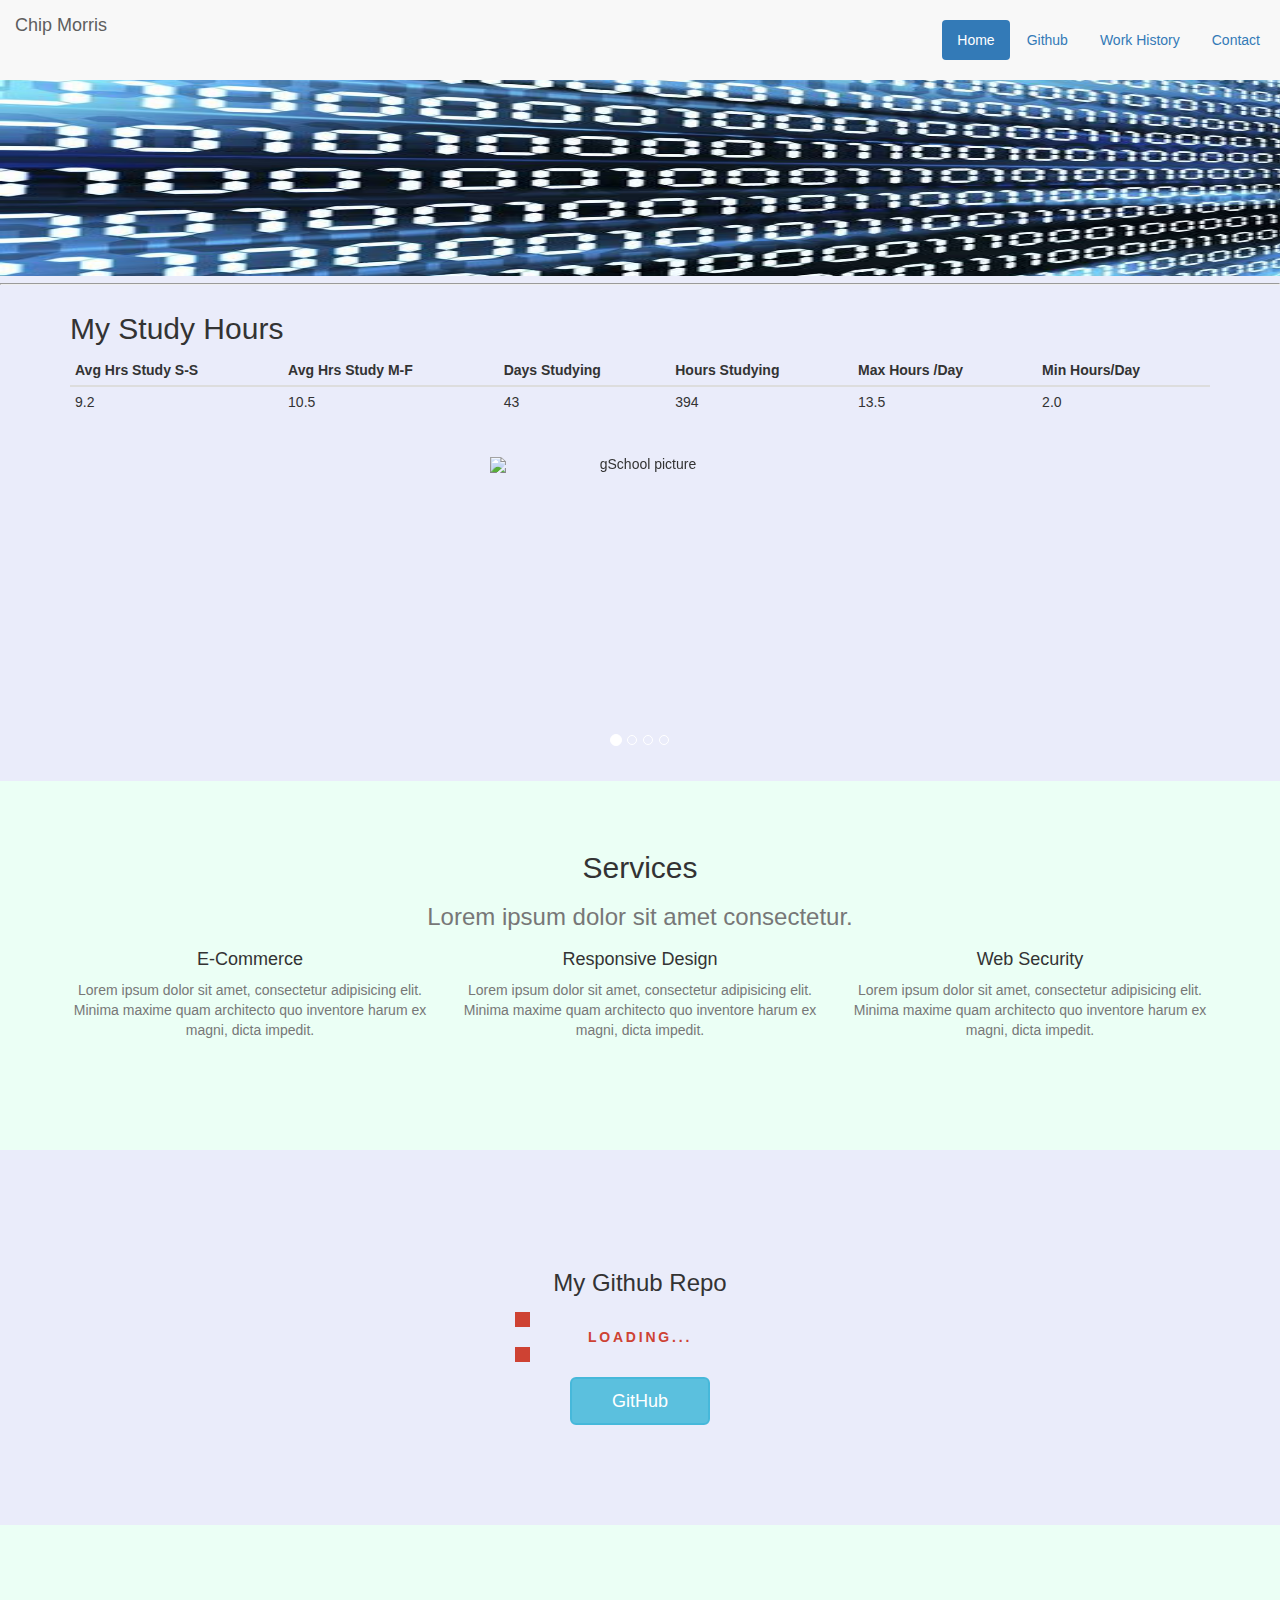
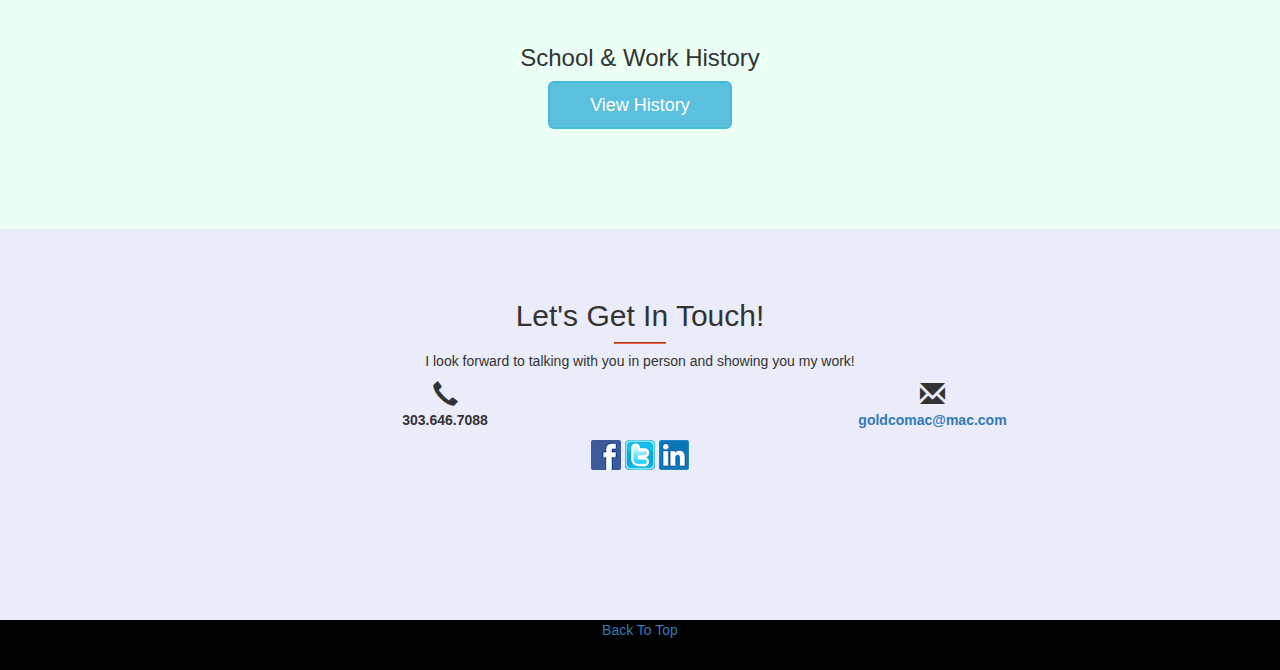
==== commit 9650b03b: "fixed Gitghu API loading issue and added a loading icon" ====
--- a/index.html
+++ b/index.html
@@ -12,263 +12,252 @@
 
 <body>
 
-    <!-- Navigation bar items -->
-    <div id="headerBar">
-      <header>
-        <!-- Use the code below get the nav bar to stay at the top. I'd like to get the black bar to turn white as you scroll down the page -->
-        <nav class=" navgar-default navbar-fixed-top navbar-shri">
-          <nav>
-            <div class="navbar-header">
-              <a class="navbar-brand" href="#">Chip Morris</a>
-            </div>
-
-      <div id="menu">
-        <ul class="nav nav-pills  navbar-right">
-          <li class="active"><a href="#">Home</a></li>
-          <li><a href="#github">Github</a></li>
-          <li><a href="#schoolWork">Work History</a></li>
-          <li><a href="#contact">Contact</a></li>
-        </ul>
-      </div>
-     </nav>
-  </header>
-</div>
+<!-- Navigation bar items -->
+  <div id="headerBar">
+        <header>
+          <!-- Use the code below get the nav bar to stay at the top. I'd like to get the black bar to turn white as you scroll down the page -->
+              <nav class="navbar-default navbar-fixed-top navbar-shri">
+                    <div class="navbar-header">
+                          <a class="navbar-brand" href="#">Chip Morris</a>
+                    </div>
+                    <div id="menu">
+                          <ul class="nav nav-pills  navbar-right">
+                                <li class="active"><a href="#">Home</a></li>
+                                <li><a href="#github">Github</a></li>
+                                <li><a href="#schoolWork">Work History</a></li>
+                                <li><a href="#contact">Contact</a></li>
+                            </ul>
+                    </div>
+             </nav>
+      </header>
+  </div>
 
   <!-- Image at top of page -->
   <hr>
-    <img src="img/Binary-Code.jpg" alt="Code Picture" height="200" width="1500">
+        <img src="img/Binary-Code.jpg" alt="Code Picture" height="200" width="1500">
   <hr>
 
 <div class="container myStudyHours">
-  <h2>My Study Hours</h2>
-    <table class="table table-condensed">
-      <thead>
-        <tr>
-          <th>Avg Hrs Study S-S</th>
-          <th>Avg Hrs Study M-F</th>
-          <th>Days Studying</th>
-          <th>Hours Studying</th>
-          <th>Max Hours /Day</th>
-          <th>Min Hours/Day</th>
-        </tr>
-      </thead>
-    <tbody>
-      <tr>
-        <td>9.2</td>
-        <td>10.5</td>
-        <td>43</td>
-        <td>394</td>
-        <td>13.5</td>
-        <td>2.0</td>
-      </tr>
-    </tbody>
-  </table>
+      <h2>My Study Hours</h2>
+            <table class="table table-condensed">
+                  <thead>
+                      <tr>
+                            <th>Avg Hrs Study S-S</th>
+                            <th>Avg Hrs Study M-F</th>
+                            <th>Days Studying</th>
+                            <th>Hours Studying</th>
+                            <th>Max Hours /Day</th>
+                            <th>Min Hours/Day</th>
+                      </tr>
+                  </thead>
+              <tbody>
+                    <tr>
+                      <td>9.2</td>
+                      <td>10.5</td>
+                      <td>43</td>
+                      <td>394</td>
+                      <td>13.5</td>
+                      <td>2.0</td>
+                    </tr>
+              </tbody>
+        </table>
 </div>
 
 <br>
 
 <!-- Bootstrap Picture Carousel -->
 <center>
-<div id="myCarousel" class="carousel slide" data-ride="carousel">
-  <ol class="carousel-indicators">
-    <li data-target="#myCarousel" data-slide-to="0" class="active"></li>
-    <li data-target="#myCarousel" data-slide-to="1"></li>
-    <li data-target="#myCarousel" data-slide-to="2"></li>
-    <li data-target="#myCarousel" data-slide-to="3"></li>
-  </ol>
-
-  <!-- Wrapper for slides -->
-  <div class="carousel-inner" role="listbox">
-
-    <!-- Picture -->
-    <div class="item active">
-      <img src="img/gschool2.jpg" alt="gSchool picture" height="324" px width="300" px>
-    </div>
-
-    <!-- Picture -->
-    <div class="item">
-      <img src="img/Sarah.jpg" alt="Sarah" height="324" width="300">
-    </div>
-
-    <!-- Picture -->
-    <div class="item">
-      <img src="img/Ben.jpg" alt="Ben" height="324" width="300">
-    </div>
-
-    <!-- Picture -->
-    <div class="item">
-      <img src="img/Luis.jpg" alt="Luis" height="324" width="300">
-    </div>
-
-    <!-- Picture -->
-    <div class="item">
-      <img src="img/Galvanize-Lobby.jpg" alt="Galvanize" height="324" width="300">
-    </div>
-
-  </div> <!-- Closes class="carousel-inner" -->
-</div> <!-- Closes id="myCarousel"-->
+      <div id="myCarousel" class="carousel slide" data-ride="carousel">
+            <ol class="carousel-indicators">
+                  <li data-target="#myCarousel" data-slide-to="0" class="active"></li>
+                  <li data-target="#myCarousel" data-slide-to="1"></li>
+                  <li data-target="#myCarousel" data-slide-to="2"></li>
+                  <li data-target="#myCarousel" data-slide-to="3"></li>
+            </ol>
+
+                  <!-- Wrapper for slides -->
+                  <div class="carousel-inner" role="listbox">
+
+                        <!-- Picture -->
+                        <div class="item active">
+                              <img src="img/gschool2.jpg" alt="gSchool picture" height="324" width="300">
+                        </div>
+
+                        <!-- Picture -->
+                        <div class="item">
+                             <img src="img/Sarah.jpg" alt="Sarah" height="324" width="300">
+                        </div>
+
+                        <!-- Picture -->
+                        <div class="item">
+                             <img src="img/Ben.jpg" alt="Ben" height="324" width="300">
+                        </div>
+
+                        <!-- Picture -->
+                        <div class="item">
+                              <img src="img/Luis.jpg" alt="Luis" height="324" width="300">
+                        </div>
+
+                        <!-- Picture -->
+                        <div class="item">
+                              <img src="img/Galvanize-Lobby.jpg" alt="Galvanize" height="324" width="300">
+                        </div>
+                  </div> <!-- Closes class="carousel-inner" -->
+      </div> <!-- Closes id="myCarousel"-->
 </center> <!-- Closes Bootstrap Carousel -->
 
 
-  <!-- Services Section -->
-    <section id="services">
-        <div class="container">
+<!-- Services Section -->
+<section id="services">
+      <div class="container">
             <div class="row">
-                <div class="col-lg-12 text-center">
-                    <h2 class="section-heading">Services</h2>
-                    <h3 class="section-subheading text-muted">Lorem ipsum dolor sit amet consectetur.</h3>
-                </div>
+                  <div class="col-lg-12 text-center">
+                        <h2 class="section-heading">Services</h2>
+                        <h3 class="section-subheading text-muted">Lorem ipsum dolor sit amet consectetur.</h3>
+                  </div>
             </div>
-            <div class="row text-center">
-                <div class="col-md-4">
-                    <span class="fa-stack fa-4x">
-                        <i class="fa fa-circle fa-stack-2x text-primary"></i>
-                        <i class="fa fa-shopping-cart fa-stack-1x fa-inverse"></i>
-                    </span>
-                    <h4 class="service-heading">E-Commerce</h4>
-                    <p class="text-muted">Lorem ipsum dolor sit amet, consectetur adipisicing elit. Minima maxime quam architecto quo inventore harum ex magni, dicta impedit.</p>
-                </div>
-                <div class="col-md-4">
-                    <span class="fa-stack fa-4x">
-                        <i class="fa fa-circle fa-stack-2x text-primary"></i>
-                        <i class="fa fa-laptop fa-stack-1x fa-inverse"></i>
-                    </span>
-                    <h4 class="service-heading">Responsive Design</h4>
-                    <p class="text-muted">Lorem ipsum dolor sit amet, consectetur adipisicing elit. Minima maxime quam architecto quo inventore harum ex magni, dicta impedit.</p>
-                </div>
-                <div class="col-md-4">
-                    <span class="fa-stack fa-4x">
-                        <i class="fa fa-circle fa-stack-2x text-primary"></i>
-                        <i class="fa fa-lock fa-stack-1x fa-inverse"></i>
-                    </span>
-                    <h4 class="service-heading">Web Security</h4>
-                    <p class="text-muted">Lorem ipsum dolor sit amet, consectetur adipisicing elit. Minima maxime quam architecto quo inventore harum ex magni, dicta impedit.</p>
-                </div>
+                              <div class="row text-center">
+                                    <div class="col-md-4">
+                                          <span class="fa-stack fa-4x">
+                                                <i class="fa fa-circle fa-stack-2x text-primary"></i>
+                                                <i class="fa fa-shopping-cart fa-stack-1x fa-inverse"></i>
+                                          </span>
+                                                      <h4 class="service-heading">E-Commerce</h4>
+                                                            <p class="text-muted">Lorem ipsum dolor sit amet, consectetur adipisicing elit. Minima maxime quam architecto quo inventore harum ex magni, dicta impedit.</p>
+                                    </div>
+                                <div class="col-md-4">
+                                      <span class="fa-stack fa-4x">
+                                            <i class="fa fa-circle fa-stack-2x text-primary"></i>
+                                            <i class="fa fa-laptop fa-stack-1x fa-inverse"></i>
+                                      </span>
+                                            <h4 class="service-heading">Responsive Design</h4>
+                                            <p class="text-muted">Lorem ipsum dolor sit amet, consectetur adipisicing elit. Minima maxime quam architecto quo inventore harum ex magni, dicta impedit.</p>
+                                </div>
+                                      <div class="col-md-4">
+                                            <span class="fa-stack fa-4x">
+                                                  <i class="fa fa-circle fa-stack-2x text-primary"></i>
+                                                  <i class="fa fa-lock fa-stack-1x fa-inverse"></i>
+                                            </span>
+                                                <h4 class="service-heading">Web Security</h4>
+                                                <p class="text-muted">Lorem ipsum dolor sit amet, consectetur adipisicing elit. Minima maxime quam architecto quo inventore harum ex magni, dicta impedit.</p>
+                                </div>
             </div>
-        </div>
-    </section>
+      </div>
+</section>
 
 <!-- Github link -->
 <div id="github" class="center">
-  <h3>My Github Repo</h3>
-    <p><br></p>
-    <button type="button" class="btn btn-info btn-lg"  <a href="https://github.com/ChipMorris10" target="_blank">View My Github</button></a>
-      <!-- <a href="https://github.com/ChipMorris10" target="_blank"> Visit my Github account</a> -->
-</div>
-
-
-<!-- ***************************************************************************************************** -->
-<!-- I'm not sure what this does -->
-<!-- <table class="table table-striped table-responsive"> -->
-<!-- ***************************************************************************************************** -->
+      <h3>My Github Repo</h3>
+            <p><br></p>
+                  <div class="loader" style="display: none">Loading...</div>
+<br>
+<br>
+                  <a href="https://github.com/ChipMorris10" class="btn btn-info btn-lg">GitHub</a>
+</div>
+
 
 <!-- Trigger the modal with a button -->
 <div id="schoolWork" class="center">
-  <h3>School &amp; Work History</h3>
-    <button type="button" class="btn btn-info btn-lg" data-toggle="modal" data-target="#myModal">View History</button>
-
-    <!-- Modal-->
-    <div id="myModal" class="modal fade" role="dialog">
-      <div class="modal-dialog">
-
-      <!-- Modal content-->
-        <div class="modal-content">
-           <div class="modal-header">
-              <button type="button" class="close" data-dismiss="modal">&times;</button>
-               <h4 class="modal-title">Experience</h4>
-            </div>
-
-          <div class="modal-body">
-            <div id="header">
-              <h2>Chip Morris</h2>
-                <h4>Full Stack Web Developer</h4>
+      <h3>School &amp; Work History</h3>
+            <button type="button" class="btn btn-info btn-lg" data-toggle="modal" data-target="#myModal">View History</button>
+
+                  <!-- Modal-->
+                  <div id="myModal" class="modal fade" role="dialog">
+                        <div class="modal-dialog">
+
+                              <!-- Modal content-->
+                              <div class="modal-content">
+                                    <div class="modal-header">
+                                          <button type="button" class="close" data-dismiss="modal">&times;</button>
+                                                <h4 class="modal-title">Experience</h4>
+                                    </div>
+
+<div class="modal-body">
+      <div id="header">
+            <h2>Chip Morris</h2>
+            <h4>Full Stack Web Developer</h4>
                   <p>303.646.7088</p>
                   <p>goldcomac@mac.com</p>
+      </div>
+</div>
+
+
+<div id="section">
+        <img src="img/gschool-logo.png" alt="gSchool logo" style="width: 97px; height: 35px">
+              <h2>Galvanize</h2>
+              <h5>July - December 2015</h5>
+                    <p>Galvanize Full Stack is a 24-week program that teaches students how to make an impact as a contributing member of a developent team. Rooted in JavaScript, HTML, CSS, OOP, Node &amp; Express, the program covers languages, frameworks, and computer science fundamentals necessary for today's workplace.</p>
+
+                    <p>A 24 week Full Stack Immersive program ......Whatever qui wayfarers, leggings locavore Godard trust fund commodo organic deep v. Delectus ea polaroid duis, meditation est Thundercats shabby chic paleo. </p>
+          <hr>
+
+          <img src="img/aim-logo.png" alt="AIM logo" style="width: 97px; height: 28px">
+
+              <h2>AIM Institute</h2>
+              <h5>April 2012 - June 2015</h5>
+                    <p>AIM is a not-for-profit membership organization whose mission is to promote technology to create brilliant communities.</p>
+                          <ul>
+                            <li>Member of the Going National Committee</li>
+                            <li>Responsible for opening the Denver office</li>
+                            <li>Helped develop $900k grant application in partnership with the Colorado Community College System and the Colorado Department of Higher Education</li>
+                          </ul>
+
+            <hr>
+
+          <img src="img/pepsi_logo.gif" alt="Pepsi logo" style="width: 97px;">
+
+              <h2>Pepsi Bottling Group</h2>
+              <h5>1998 - 2008</h5>
+                  <p>The world's largest manufacturer, seller, and distributor of Pepsi-Cola beverages.</p>
+                  <p>Held various roles of increasing responsibility including:
+                        <ul>
+                            <li>Food Serice Sales Manager</li>
+                            <li>Marketing Equipment Supervisor</li>
+                            <li>Key Account Manager</li>
+                            <li>Food Service Sales Representative</li>
+                        </ul>
+
+            <hr>
+
+          <img src="img/UNO.jpg" alt="UNO" style="width: 97px; height: 35px">
+                <br>
+          <img src="img/Northeastern_Illinois_University.png" alt="Northeastern Ill Univ" style="width: 97px; height 31px">
+
+              <h2>Education</h2>
+              <h5>University of Nebraska at Omaha</h5>
+                      <ul>
+                          <li>Master's Degree/Secondary Education</li>
+                          <li>Completed 43 hours of study</li>
+                      </ul>
+
+              <h5>Northeastern Illinois University</h5>
+                      <ul>
+                          <li>B.S. Political Science</li>
+                        </ul>
+
+            <hr>
+
+          <img src="img/volunteerism.jpg" alt="Volunteer logo" style="width: 50px; height: 45px">
+
+              <h2>Volunteer Work</h2>
+                    <ul>
+                        <li>Big Brother's Big Sister's</li>
+                        <li>Elkhorn High School Swim Team</li>
+                        <li>Board Member Omaha Restaurant Association</li>
+                        <li>Junior Achievement</li>
+                        <li>President, Golden Marlins Swim Team</li>
+                        <li>Board Member Shelton Elementary School</li>
+                    </ul>
+
+            <hr>
+</div>
+
+<div class="modal-footer">
+      <button type="button" class="btn btn-default" data-dismiss="modal">Close</button>
             </div>
-
-      <!-- <div id="nav1"> -->
-     <!--  </div> -->
-
-      <div id="section">
-        <img src="img/gschool-logo.png" alt="gSchool logo" style="width: 97px; height: 35px">
-        <h2>Galvanize</h2>
-          <h5>July - December 2015</h5>
-            <p>Galvanize Full Stack is a 24-week program that teaches students how to make an impact as a contributing member of a developent team. Rooted in JavaScript, HTML, CSS, OOP, Node &amp; Express, the program covers languages, frameworks, and computer science fundamentals necessary for today's workplace.</p>
-
-          <p>A 24 week Full Stack Immersive program ......Whatever qui wayfarers, leggings locavore Godard trust fund commodo organic deep v. Delectus ea polaroid duis, meditation est Thundercats shabby chic paleo. </p>
-
-          <hr>
-
-        <img src="img/aim-logo.png" alt="AIM logo" style="width: 97px; height: 28px">
-
-        <h2>AIM Institute</h2>
-          <h5>April 2012 - June 2015</h5>
-            <p>AIM is a not-for-profit membership organization whose mission is to promote technology to create brilliant communities.</p>
-
-            <ul>
-              <li>Member of the Going National Committee</li>
-              <li>Responsible for opening the Denver office</li>
-              <li>Helped develop $900k grant application in partnership with the Colorado Community College System and the Colorado Department of Higher Education</li>
-            </ul>
-
-            <hr>
-
-            <img src="img/pepsi_logo.gif" alt="Pepsi logo" style="width: 97px;">
-
-        <h2>Pepsi Bottling Group</h2>
-          <h5>1998 - 2008</h5>
-            <p>The world's largest manufacturer, seller, and distributor of Pepsi-Cola beverages.</p>
-            <p>Held various roles of increasing responsibility including:
-              <ul>
-                <li>Food Serice Sales Manager</li>
-                <li>Marketing Equipment Supervisor</li>
-                <li>Key Account Manager</li>
-                <li>Food Service Sales Representative</li>
-              </ul>
-
-              <hr>
-
-              <img src="img/UNO.jpg" alt="UNO" style="width: 97px; height: 35px">
-                <br>
-              <img src="img/Northeastern_Illinois_University.png" alt="Northeastern Ill Univ" style="width: 97px; height 31px">
-
-        <h2>Education</h2>
-          <h5>University of Nebraska at Omaha</h5>
-            <ul>
-              <li>Master's Degree/Secondary Education</li>
-             <li>Completed 43 hours of study</li>
-            </ul>
-
-          <h5>Northeastern Illinois University</h5>
-            <ul>
-              <li>B.S. Political Science</li>
-            </ul>
-
-            <hr>
-
-            <img src="img/volunteerism.jpg" alt="Volunteer logo" style="width: 50px; height: 45px">
-
-        <h2>Volunteer Work</h2>
-          <ul>
-            <li>Big Brother's Big Sister's</li>
-            <li>Elkhorn High School Swim Team</li>
-            <li>Board Member Omaha Restaurant Association</li>
-            <li>Junior Achievement</li>
-            <li>President, Golden Marlins Swim Team</li>
-            <li>Board Member Shelton Elementary School</li>
-          </ul>
-
-            <hr>
-
+          </div>
       </div>
-
-      <div class="modal-footer">
-        <button type="button" class="btn btn-default" data-dismiss="modal">Close</button>
-      </div>
-      </div>
-      </div>
-      </div>
-    </div>
+  </div>
 </div>
 
 <!-- DO THESE SERVE A PURPOSE ANYMORE? -->
@@ -278,43 +267,41 @@
 <!-- </div> --> <!--Closes class="col-md-8-->
 
 <section id="contact">
-  <div class="container">
-    <div class="row">
-      <div class="col-lg-12 text-center">
-        <!-- <div class="col-lg-8 col-lg-offset-2 text-center"> -->
-        <h2 class="section-heading">Let's Get In Touch!</h2>
-          <hr class="primary">
-            <p>I look forward to talking with you in person and showing you my work!</p>
-  </div>
-    <div class="col-lg-4 col-lg-offset-2 text-center">
-      <i class="fa fa-phone fa-3x wow bounceIn" style="visibility: visible; animation-name: bounceIn;"></i>
-        <p><strong>303.646.7088</strong></p>
-          </div>
-          <div class="col-lg-4 text-center">
-            <i class="fa fa-envelope-o fa-3x wow bounceIn" data-wow-delay=".1s"></i>
-              <p><strong><a href="mailto:goldcomac@mac.com?subject=Thanks for emailing me">goldcomac@mac.com</a></strong></p>
-          </div>
-    </div>
-      <a href="https://www.facebook.com/chip.morris.10/">
-        <img src="img/facebook.png" alt="Facebook logo">
-      </a>
-      <a href="https://twitter.com/YomChippour">
-        <img src="img/twitter.png" alt="Twitter logo">
-      </a>
-        <a href="https://www.linkedin.com/in/chipmorris">
-      <img src="img/linkedin.png" alt="LinkedIn logo">
-    </a>
-  </div>
+      <div class="container">
+            <div class="row">
+                  <div class="col-lg-12 text-center">
+                        <!-- <div class="col-lg-8 col-lg-offset-2 text-center"> -->
+                              <h2 class="section-heading">Let's Get In Touch!</h2>
+                                   <hr class="primary">
+                                          <p>I look forward to talking with you in person and showing you my work!</p>
+                  </div>
+                                                <div class="col-lg-4 col-lg-offset-2 text-center">
+                                                      <!-- phone glyphicon -->
+                                                      <span class="glyphicon glyphicon-earphone" style="font-size: 25px"></span>
+                                                            <p><strong>303.646.7088</strong></p>
+                                                </div>
+ <!-- <div class="col-lg-4 col-lg-offset-2 text-left"> -->
+                                                      <!-- mail glyphicon -->
+                                                      <span class="glyphicon glyphicon-envelope" style="font-size: 25px"></span>
+                                                            <p><strong><a href="mailto:goldcomac@mac.com?subject=Thanks for emailing me">goldcomac@mac.com</a></strong></p>
+<!-- </div> -->
+                  </div>
+                  </div>
+                                                                  <a href="https://www.facebook.com/chip.morris.10/">
+                                                                        <img src="img/facebook.png" alt="Facebook logo">
+                                                                  </a>
+                                                                  <a href="https://twitter.com/YomChippour">
+                                                                        <img src="img/twitter.png" alt="Twitter logo">
+                                                                  </a>
+                                                                  <a href="https://www.linkedin.com/in/chipmorris">
+                                                                        <img src="img/linkedin.png" alt="LinkedIn logo">
+                                                                  </a>
 </section>
 
 <!-- Adds footer to page and link to top of page -->
 <div id="footerBar">
-  <a href="#">Back To Top</a>
-</div>
-
-
-
-
+      <a href="#">Back To Top</a>
+</div>
 
 <script type="text/javascript" src="config.json"></script>
 <script src="https://code.jquery.com/jquery-2.1.4.min.js"></script>
@@ -322,6 +309,6 @@
 <script src="https://maxcdn.bootstrapcdn.com/bootstrap/3.3.5/js/bootstrap.min.js"></script>
 <script type="text/javascript" src="js/main.js"></script>
 
-</body>
+      </body>
 
 </html>
--- a/css/main.css
+++ b/css/main.css
@@ -46,10 +46,14 @@
 
 #headerBar {
     height: 60px;
-    background: black;
+    /*background: black;*/
     top: 0;
     width: 100%;
     z-index: -1
+}
+
+.navBarColor {
+    background-color: black;
 }
 
 
@@ -71,10 +75,82 @@
     padding-bottom: 100px;
 }
 
-
-/******************************/
-/* RESUME CONTROLS */
-/****************************/
+body {
+  background: #eaecfa;
+}
+
+.loader {
+  width: 250px;
+  height: 50px;
+  line-height: 50px;
+  text-align: center;
+  position: absolute;
+  left: 50%;
+  -webkit-transform: translate(-50%, -50%);
+      -ms-transform: translate(-50%, -50%);
+          transform: translate(-50%, -50%);
+  font-family: helvetica, arial, sans-serif;
+  text-transform: uppercase;
+  font-weight: 900;
+  color: #ce4233;
+  letter-spacing: 0.2em;
+}
+.loader::before, .loader::after {
+  content: "";
+  display: block;
+  width: 15px;
+  height: 15px;
+  background: #ce4233;
+  position: absolute;
+  -webkit-animation: load .7s infinite alternate ease-in-out;
+          animation: load .7s infinite alternate ease-in-out;
+}
+.loader::before {
+  top: 0;
+}
+.loader::after {
+  bottom: 0;
+}
+
+@-webkit-keyframes load {
+  0% {
+    left: 0;
+    height: 30px;
+    width: 15px;
+  }
+  50% {
+    height: 8px;
+    width: 40px;
+  }
+  100% {
+    left: 235px;
+    height: 30px;
+    width: 15px;
+  }
+}
+
+@keyframes load {
+  0% {
+    left: 0;
+    height: 30px;
+    width: 15px;
+  }
+  50% {
+    height: 8px;
+    width: 40px;
+  }
+  100% {
+    left: 235px;
+    height: 30px;
+    width: 15px;
+  }
+}
+
+
+
+/***************************************/
+/* SCHOOL WORK CONTROLS */
+/*************************************/
 .logos {
     padding-right: 50px;
     height: 50px;
@@ -117,15 +193,15 @@
     width: 570px;
 }
 
-#nav1 {
+/*#nav1 {
     line-height:50px;
-    /*background-color:#eeeeee;*/
+    background-color:#eeeeee;
     height:343px;
     width:30px;
     float:left;
     padding:5px;
     margin: 10px;
-}
+}*/
 
 #section {
     width:540px;
@@ -187,12 +263,20 @@
     text-align: center;
 }
 
+.glyphicon p {
+    font-size: 30px;
+}
+
+.mailLogo {
+  position: relative;
+}
+
 /* Still needs work
-- Page is wider than the screen
-- Nav bar turn white(?) on scroll
+-
+-
 - Fix the Github button link
 - Figure out what goes in the Services area
-- Are the phone & mail icons there, just hidden
+-
 - Formatting & commenting html
 - Live updating of coding hours
 */
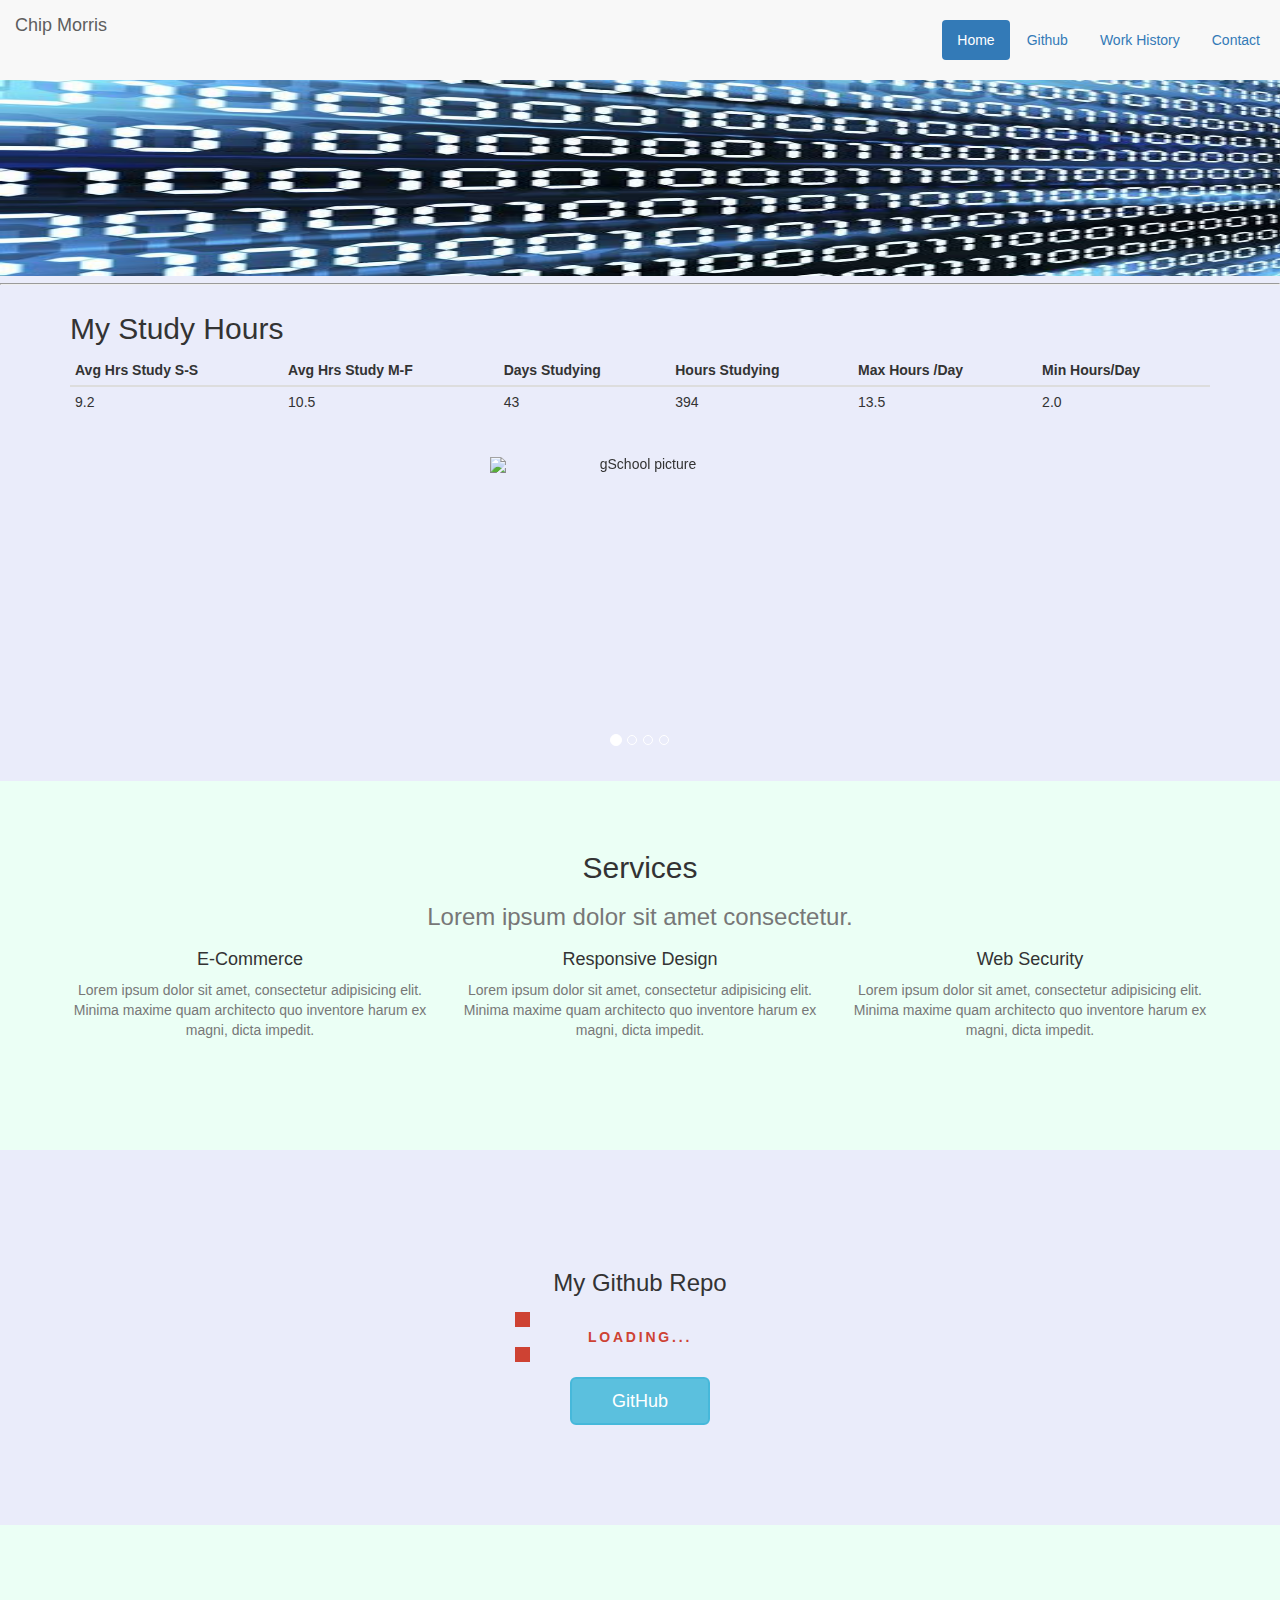
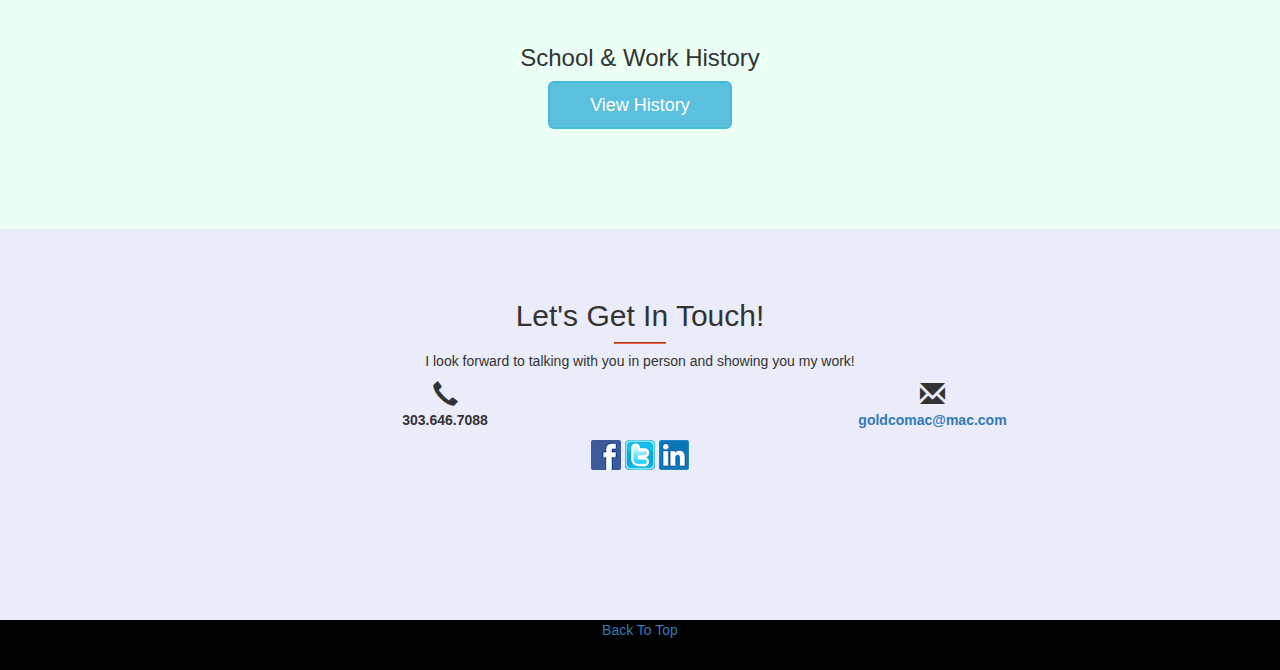
==== commit 0ed6f138: "finalized frontend changes" ====
--- a/index.html
+++ b/index.html
@@ -66,8 +66,8 @@
 <br>
 
 <!-- Bootstrap Picture Carousel -->
-<center>
-      <div id="myCarousel" class="carousel slide" data-ride="carousel">
+<!-- <center> -->
+      <div id="myCarousel" class="carousel slide" data-ride="carousel" align="center">
             <ol class="carousel-indicators">
                   <li data-target="#myCarousel" data-slide-to="0" class="active"></li>
                   <li data-target="#myCarousel" data-slide-to="1"></li>
@@ -104,7 +104,7 @@
                         </div>
                   </div> <!-- Closes class="carousel-inner" -->
       </div> <!-- Closes id="myCarousel"-->
-</center> <!-- Closes Bootstrap Carousel -->
+<!-- </center> Closes Bootstrap Carousel -->
 
 
 <!-- Services Section -->
@@ -287,6 +287,8 @@
 <!-- </div> -->
                   </div>
                   </div>
+
+
                                                                   <a href="https://www.facebook.com/chip.morris.10/">
                                                                         <img src="img/facebook.png" alt="Facebook logo">
                                                                   </a>
--- a/css/main.css
+++ b/css/main.css
@@ -23,7 +23,7 @@
 }
 
 
-/*****************************/
+/******************************/
 /* HEADER CONTROLS */
 /****************************/
 h1 {
@@ -147,7 +147,6 @@
 }
 
 
-
 /***************************************/
 /* SCHOOL WORK CONTROLS */
 /*************************************/
@@ -272,13 +271,15 @@
 }
 
 /* Still needs work
--
--
-- Fix the Github button link
-- Figure out what goes in the Services area
--
+- Move mail icon
+- Fill in Services area
 - Formatting & commenting html
 - Live updating of coding hours
 */
 
-
+/*#myCarousel {
+  display: block;
+  margin-left: auto;
+  margin-right: auto
+}
+*/